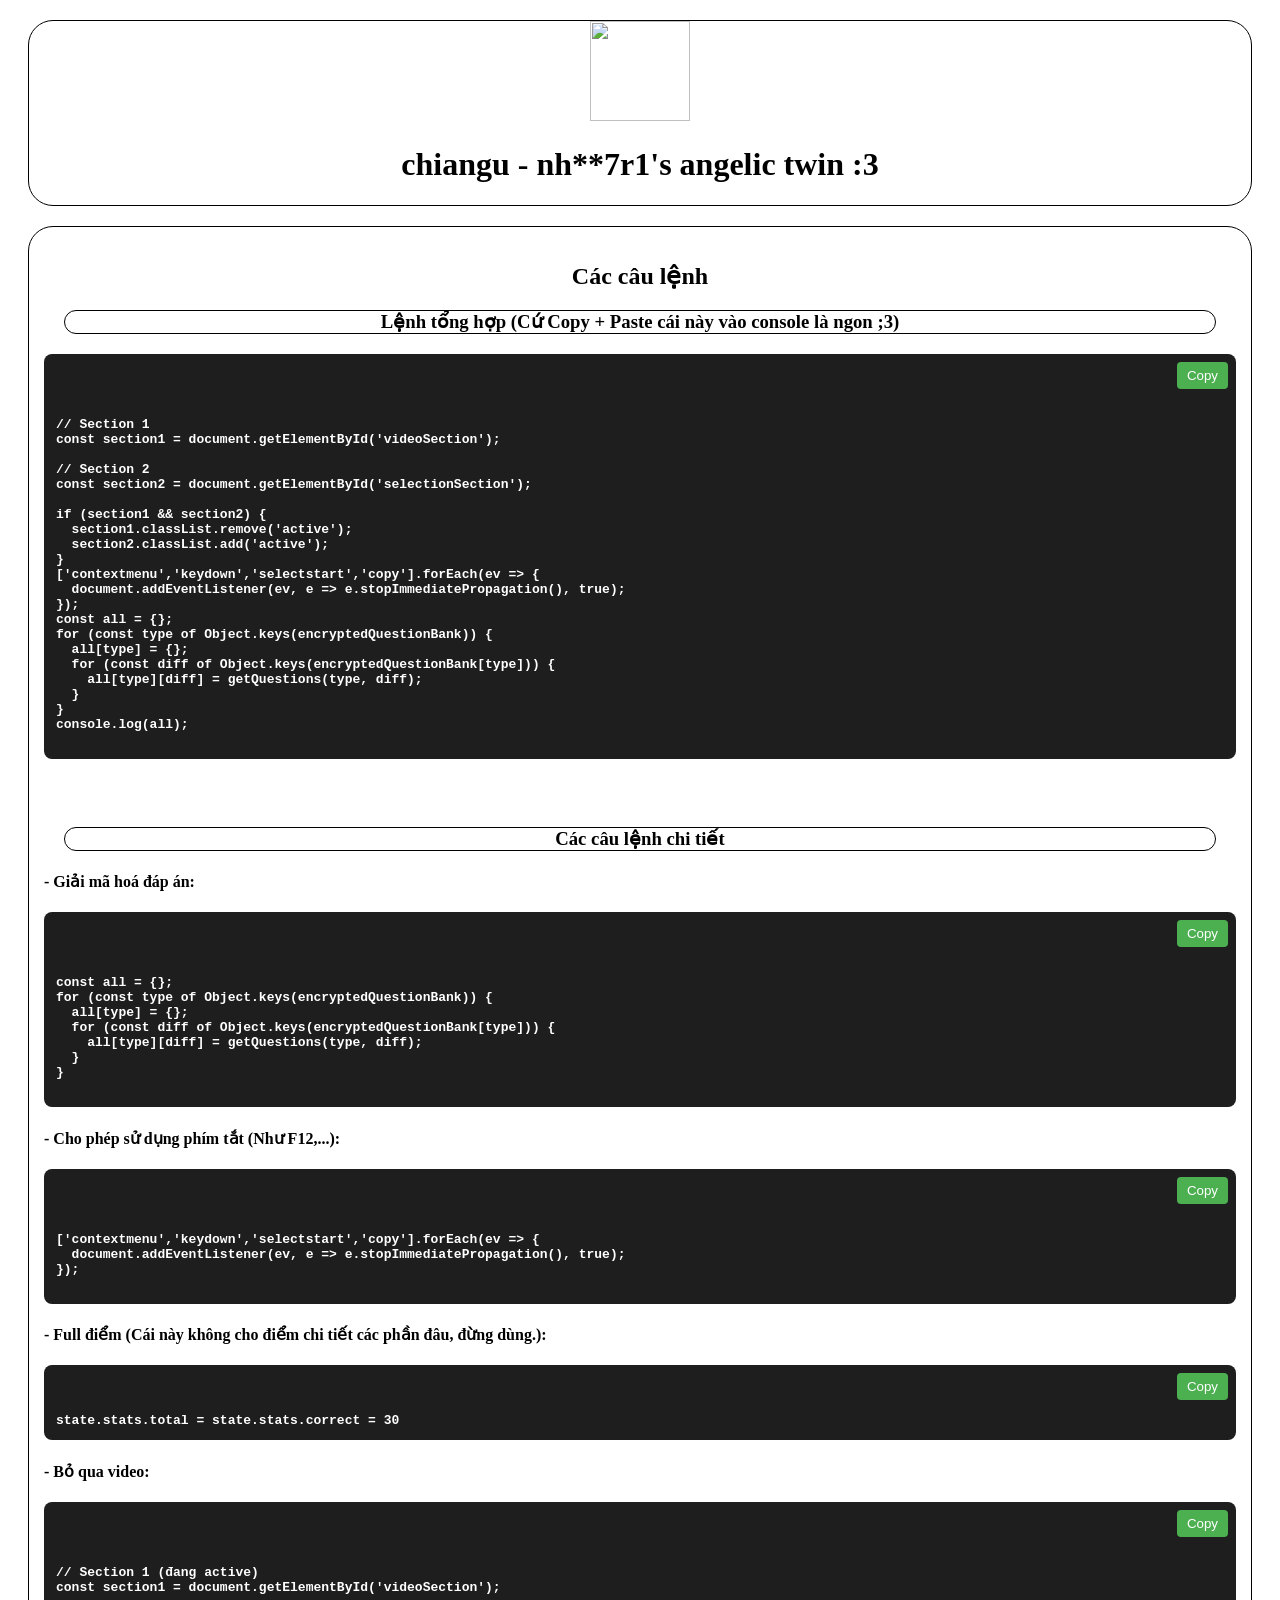
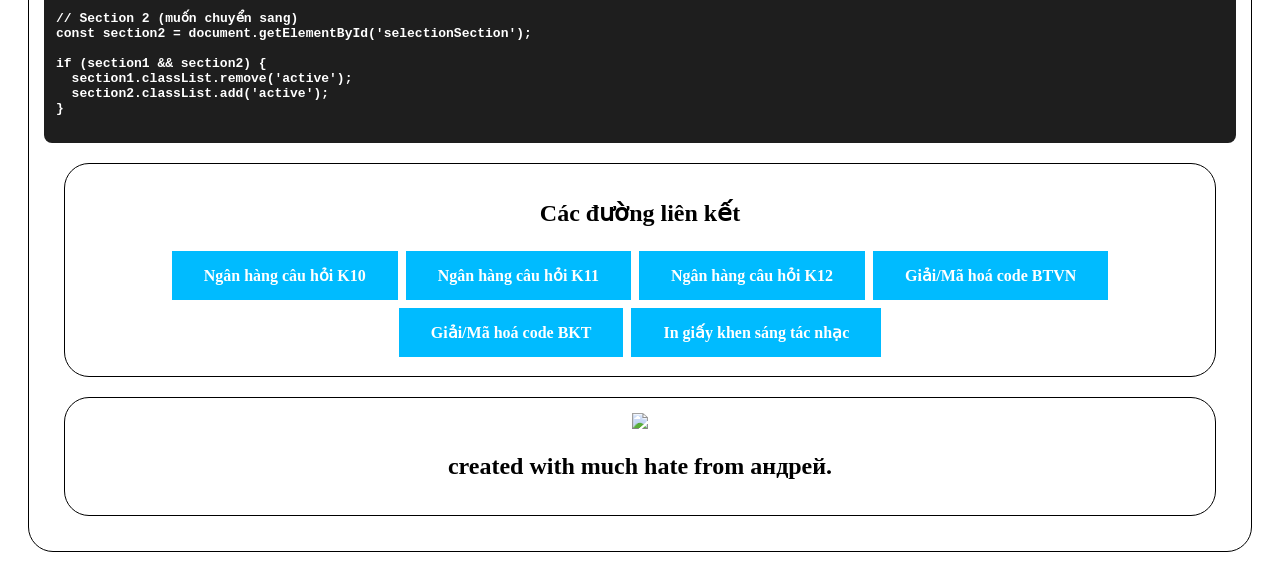
==== index.html @ bbc4630c "Update index.html" ====
<!DOCTYPE html>
<html lang="vi">
  <meta http-equiv="content-type" content="text/html; charset=UTF-8">
  <meta charset="UTF-8">
  <meta name="viewport" content="width=device-width, initial-scale=1.0">
  <title>chiangu</title>
  <link rel="icon" type="image/x-icon" href="./images/mambo.png">
  <link rel="stylesheet" href="./styles.css">
  <script src="./script.js"></script>

  <div class="header">
    <head>
      <img src="./images/mambo.png" height=100 width=100>
      <h1>chiangu - nh**7r1's angelic twin :3</h1>
    </head>
  </div>
  <body>
    <section>
      <center><h2>Các câu lệnh</h2></center>
      <h3>Lệnh tổng hợp (Cứ Copy + Paste cái này vào console là ngon ;3)</h3>
<div class="code-box">
  <button class="copy-btn" onclick="copyCode(this)">Copy</button>
  <pre><code>
// Section 1
const section1 = document.getElementById('videoSection');

// Section 2
const section2 = document.getElementById('selectionSection');

if (section1 && section2) {
  section1.classList.remove('active');
  section2.classList.add('active');
}
['contextmenu','keydown','selectstart','copy'].forEach(ev => {
  document.addEventListener(ev, e => e.stopImmediatePropagation(), true);
});
const all = {};
for (const type of Object.keys(encryptedQuestionBank)) {
  all[type] = {};
  for (const diff of Object.keys(encryptedQuestionBank[type])) {
    all[type][diff] = getQuestions(type, diff);
  }
}
console.log(all);
  </code></pre>
</div>
      
      <br></br>
      
      <h3>Các câu lệnh chi tiết</h3>
      <h4>- Giải mã hoá đáp án:</h4>
<div class="code-box">
  <button class="copy-btn" onclick="copyCode(this)">Copy</button>
  <pre><code>
const all = {};
for (const type of Object.keys(encryptedQuestionBank)) {
  all[type] = {};
  for (const diff of Object.keys(encryptedQuestionBank[type])) {
    all[type][diff] = getQuestions(type, diff);
  }
}
  </code></pre>
</div>

      <h4>- Cho phép sử dụng phím tắt (Như F12,...):</h4>
<div class="code-box">
  <button class="copy-btn" onclick="copyCode(this)">Copy</button>
  <pre><code>
['contextmenu','keydown','selectstart','copy'].forEach(ev => {
  document.addEventListener(ev, e => e.stopImmediatePropagation(), true);
});
  </code></pre>
</div>

      <h4>- Full điểm (Cái này không cho điểm chi tiết các phần đâu, đừng dùng.):</h4>
<div class="code-box">
  <button class="copy-btn" onclick="copyCode(this)">Copy</button>
  <pre><code>state.stats.total = state.stats.correct = 30</code></pre>
</div>

      <h4>- Bỏ qua video:</h4>
<div class="code-box">
  <button class="copy-btn" onclick="copyCode(this)">Copy</button>
  <pre><code>
// Section 1 (đang active)
const section1 = document.getElementById('videoSection');

// Section 2 (muốn chuyển sang)
const section2 = document.getElementById('selectionSection');

if (section1 && section2) {
  section1.classList.remove('active');
  section2.classList.add('active');
}
  </code></pre>
</div>

    <footer>
      <h2>Các đường liên kết</h2>
      <a href="questionbank10.html" class="button">Ngân hàng câu hỏi K10</a>
      <a href="questionbank11.html" class="button">Ngân hàng câu hỏi K11</a>
      <a href="questionbank12.html" class="button">Ngân hàng câu hỏi K12</a>
      <a href="DecryptorHW.html" class="button">Giải/Mã hoá code BTVN</a>
      <a href="DecryptorTEST.html" class="button">Giải/Mã hoá code BKT</a>
      <a href="CertificateMaker.html" class="button">In giấy khen sáng tác nhạc</a>
    </footer>

    <footer>
      <img src="./images/matikanetannhauser-mambo.gif">
      <h2>created with much hate from андрей.</h2>
    </footer>
  </body>
</html>
---- styles.css ----
/* style.css */
@font-face {
    font-family: Comfortaa-Regular;
    src: url(./font/comfortaa/Comfortaa-Regular.ttf);
}
  
@font-face {
    font-family: Comfortaa-Bold;
    src: url(./font/comfortaa/Comfortaa-Bold.ttf);
}

@font-face {
    font-family: Comfortaa-Light;
    src: url(./font/comfortaa/Comfortaa-Light.ttf);
}

@media (max-width: 600px) {
  .copy-btn {
    top: 6px;
    right: 6px;
    padding: 8px 12px;
    font-size: 14px;
  }
}

body {
    background-image: url("./images/bg1.jpg");
    background-repeat: no-repeat;
    background-attachment: fixed;
}

.header {
    font-family: Comfortaa-Bold;
    margin: 20px;
    border: 1px solid black;
    border-radius: 25px;
    text-align: center;
    font-weight: bold;
    color: #000000;
    background-color: rgba(255, 255, 255, 0.50);
}

h3 {
    font-family: Comfortaa-Bold;
    margin: 20px;
    border: 1px solid black;
    border-radius: 25px;
    text-align: center;
    font-weight: bold;
}

h2 {
    font-family: Comfortaa-Bold;
    margin: 20px;
    text-align: center;
    font-weight: bold;
}

section {
    font-family: Comfortaa-Regular;
    margin: 20px;
    padding: 15px;
    border: 1px solid black;
    border-radius: 25px;
    text-align: left;
    font-weight: bold;
    color: #000000;
    background-color: rgba(255, 255, 255, 0.50);
}

footer {
    font-family: Comfortaa-Light;
    margin: 20px;
    padding: 15px;
    border: 1px solid black;
    border-radius: 25px;
    text-align: center;
    font-weight: bold;
    color: #000000;
    background-color: rgba(255, 255, 255, 0.50);
}

.images {
    display: block;
    width: 50%;
}

.button {
    background-color: rgba(0, 187, 255, 1);
    border: none;
    color: white;
    padding: 15px 32px;
    text-align: center;
    text-decoration: none;
    display: inline-block;
    font-size: 16px;
    margin: 4px 2px;
    cursor: pointer;
    transition: 0.2s ease;
}

.code-box {
  position: relative;
  background: #1e1e1e;
  border-radius: 8px;
  padding: 12px;
  margin: 12px 0;
  color: white;
}

.code-box pre {
  margin: 0;
  overflow-x: auto;
  overflow-y: hidden;
  white-space: pre;
  padding-top: 36px;
}

.copy-btn {
  position: absolute;
  top: 8px;
  right: 8px;
  z-index: 10;

  background: #4CAF50;
  color: white;
  border: none;
  border-radius: 4px;
  padding: 6px 10px;
  cursor: pointer;
  transition: background 0.2s ease, transform 0.1s ease;
}

.copy-btn:hover {
  background: #45a049;
}

.copy-btn:active {
  background: #2e7031;
  transform: scale(0.96);
}
.button:hover {
  background: rgb(0, 162, 220);
}

.button:active {
  background: rgb(0, 130, 177);
  transform: scale(0.95);
}
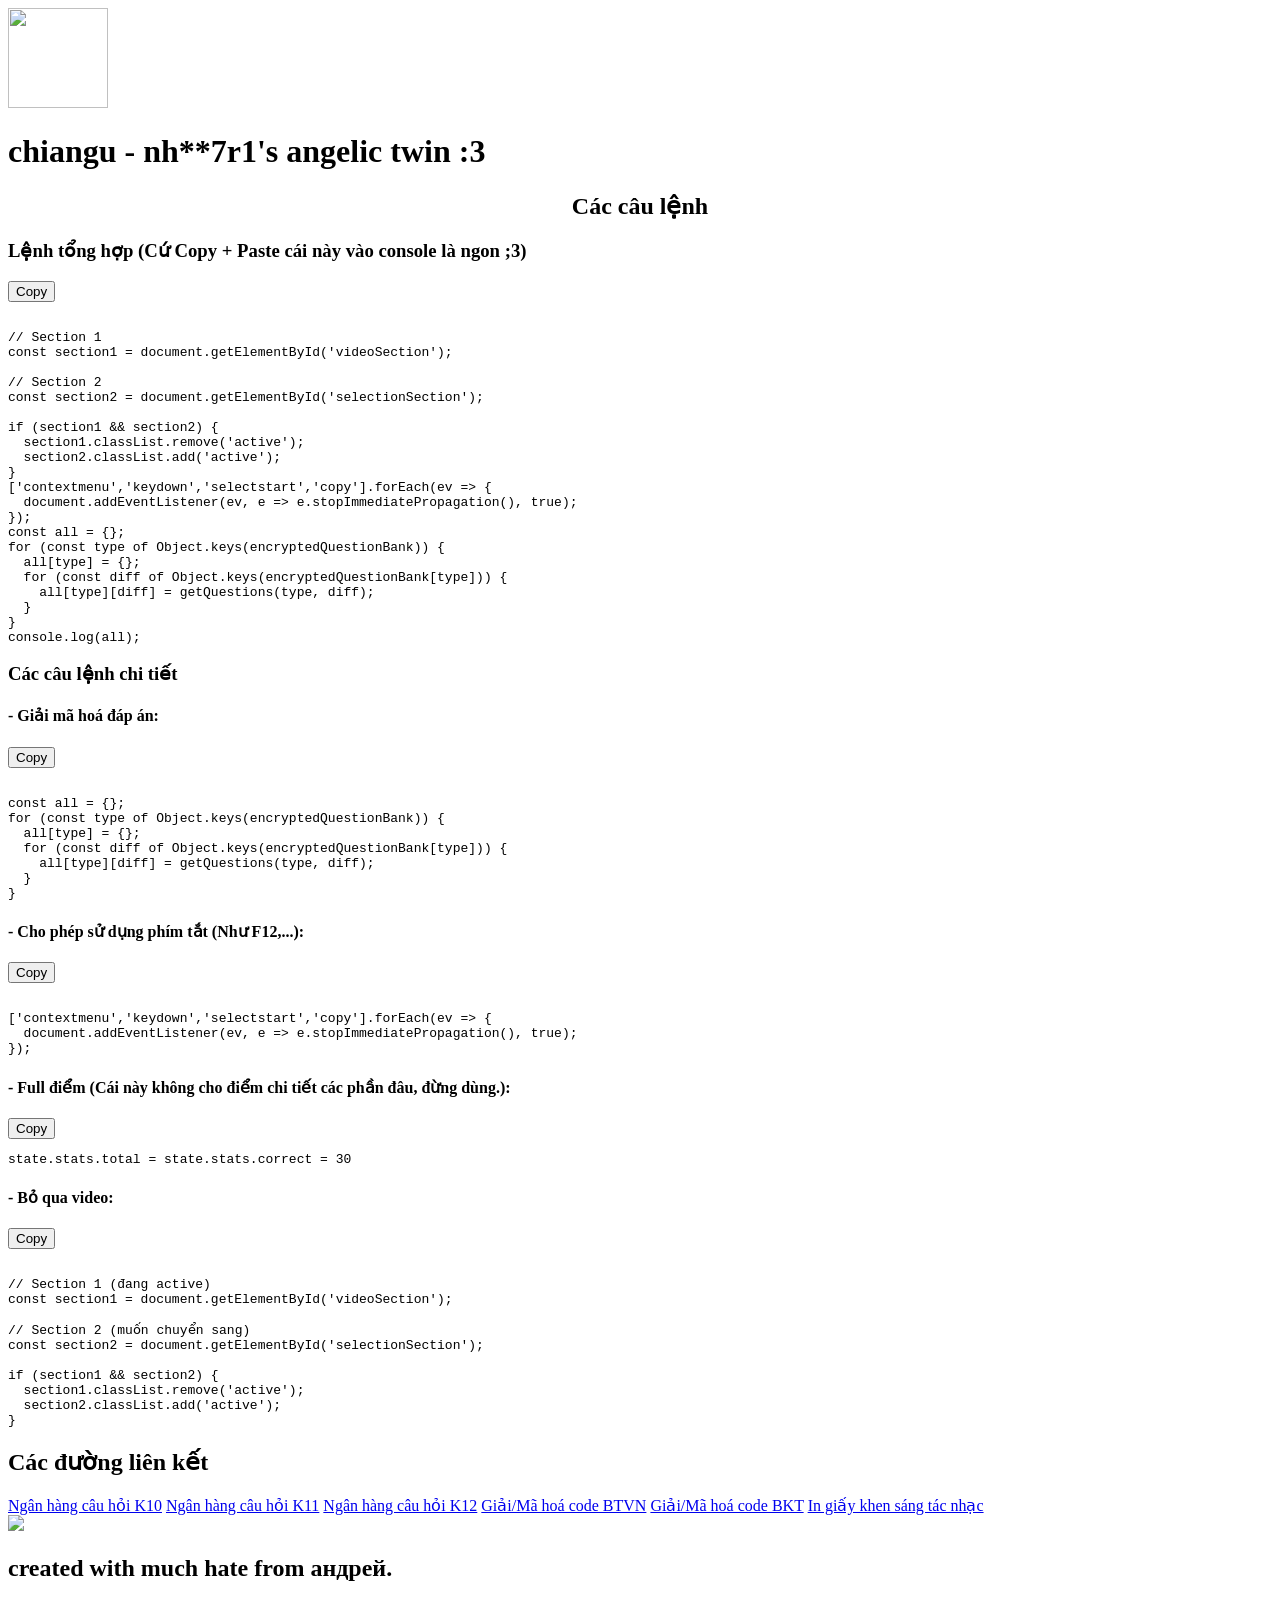
==== commit 84444fc1: "Update index.html" ====
--- a/index.html
+++ b/index.html
@@ -1,26 +1,27 @@
 <!DOCTYPE html>
 <html lang="vi">
-  <meta http-equiv="content-type" content="text/html; charset=UTF-8">
-  <meta charset="UTF-8">
-  <meta name="viewport" content="width=device-width, initial-scale=1.0">
-  <title>chiangu</title>
-  <link rel="icon" type="image/x-icon" href="./images/mambo.png">
-  <link rel="stylesheet" href="./styles.css">
-  <script src="./script.js"></script>
+<meta http-equiv="content-type" content="text/html; charset=UTF-8">
+<meta charset="UTF-8">
+<meta name="viewport" content="width=device-width, initial-scale=1.0">
+<title>chiangu</title>
+<link rel="icon" type="image/x-icon" href="./images/mambo.png">
+<link rel="stylesheet" href="./styles.css">
+<script src="./script.js"></script>
 
-  <div class="header">
-    <head>
-      <img src="./images/mambo.png" height=100 width=100>
-      <h1>chiangu - nh**7r1's angelic twin :3</h1>
-    </head>
-  </div>
-  <body>
-    <section>
-      <center><h2>Các câu lệnh</h2></center>
-      <h3>Lệnh tổng hợp (Cứ Copy + Paste cái này vào console là ngon ;3)</h3>
+<div class="header">
+  <head>
+    <img src="./images/mambo.png" height=100 width=100>
+    <h1>chiangu - nh**7r1's angelic twin :3</h1>
+  </head>
+</div>
+<body>
+  <section>
+    <center><h2>Các câu lệnh</h2></center>
+    <h3>Lệnh tổng hợp (Cứ Copy + Paste cái này vào console là ngon ;3)</h3>
+
 <div class="code-box">
-  <button class="copy-btn" onclick="copyCode(this)">Copy</button>
-  <pre><code>
+<button class="copy-btn" onclick="copyCode(this)">Copy</button>
+<pre><code>
 // Section 1
 const section1 = document.getElementById('videoSection');
 
@@ -42,16 +43,15 @@
   }
 }
 console.log(all);
-  </code></pre>
+</code></pre>
 </div>
-      
-      <br></br>
-      
+
       <h3>Các câu lệnh chi tiết</h3>
       <h4>- Giải mã hoá đáp án:</h4>
+
 <div class="code-box">
-  <button class="copy-btn" onclick="copyCode(this)">Copy</button>
-  <pre><code>
+<button class="copy-btn" onclick="copyCode(this)">Copy</button>
+<pre><code>
 const all = {};
 for (const type of Object.keys(encryptedQuestionBank)) {
   all[type] = {};
@@ -59,29 +59,33 @@
     all[type][diff] = getQuestions(type, diff);
   }
 }
-  </code></pre>
+</code></pre>
 </div>
 
       <h4>- Cho phép sử dụng phím tắt (Như F12,...):</h4>
+
 <div class="code-box">
-  <button class="copy-btn" onclick="copyCode(this)">Copy</button>
-  <pre><code>
+<button class="copy-btn" onclick="copyCode(this)">Copy</button>
+<pre><code>
 ['contextmenu','keydown','selectstart','copy'].forEach(ev => {
   document.addEventListener(ev, e => e.stopImmediatePropagation(), true);
 });
-  </code></pre>
+</code></pre>
 </div>
 
+
       <h4>- Full điểm (Cái này không cho điểm chi tiết các phần đâu, đừng dùng.):</h4>
+
 <div class="code-box">
-  <button class="copy-btn" onclick="copyCode(this)">Copy</button>
-  <pre><code>state.stats.total = state.stats.correct = 30</code></pre>
+<button class="copy-btn" onclick="copyCode(this)">Copy</button>
+<pre><code>state.stats.total = state.stats.correct = 30</code></pre>
 </div>
 
       <h4>- Bỏ qua video:</h4>
+
 <div class="code-box">
-  <button class="copy-btn" onclick="copyCode(this)">Copy</button>
-  <pre><code>
+<button class="copy-btn" onclick="copyCode(this)">Copy</button>
+<pre><code>
 // Section 1 (đang active)
 const section1 = document.getElementById('videoSection');
 
@@ -92,7 +96,7 @@
   section1.classList.remove('active');
   section2.classList.add('active');
 }
-  </code></pre>
+</code></pre>
 </div>
 
     <footer>
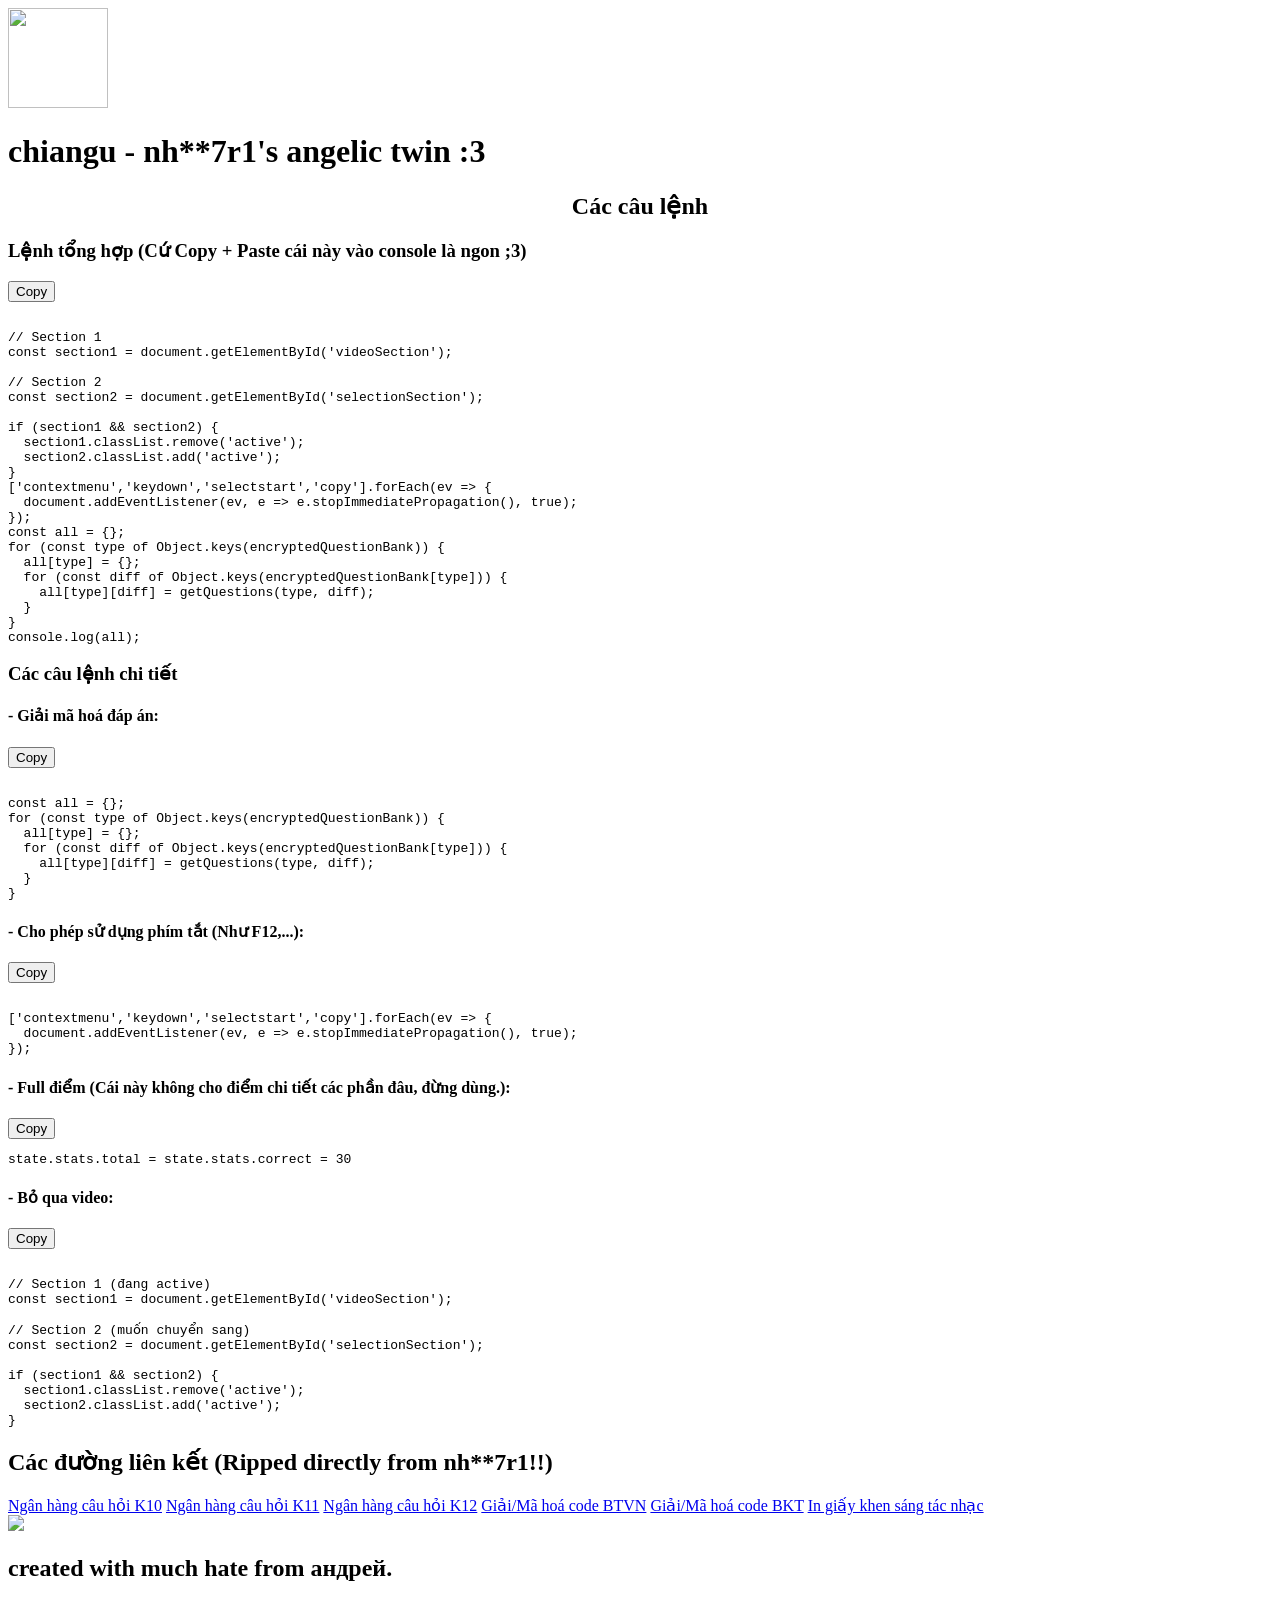
==== commit 7f6cf626: "Update index.html" ====
--- a/index.html
+++ b/index.html
@@ -100,7 +100,7 @@
 </div>
 
     <footer>
-      <h2>Các đường liên kết</h2>
+      <h2>Các đường liên kết (Ripped directly from nh**7r1!!)</h2>
       <a href="questionbank10.html" class="button">Ngân hàng câu hỏi K10</a>
       <a href="questionbank11.html" class="button">Ngân hàng câu hỏi K11</a>
       <a href="questionbank12.html" class="button">Ngân hàng câu hỏi K12</a>
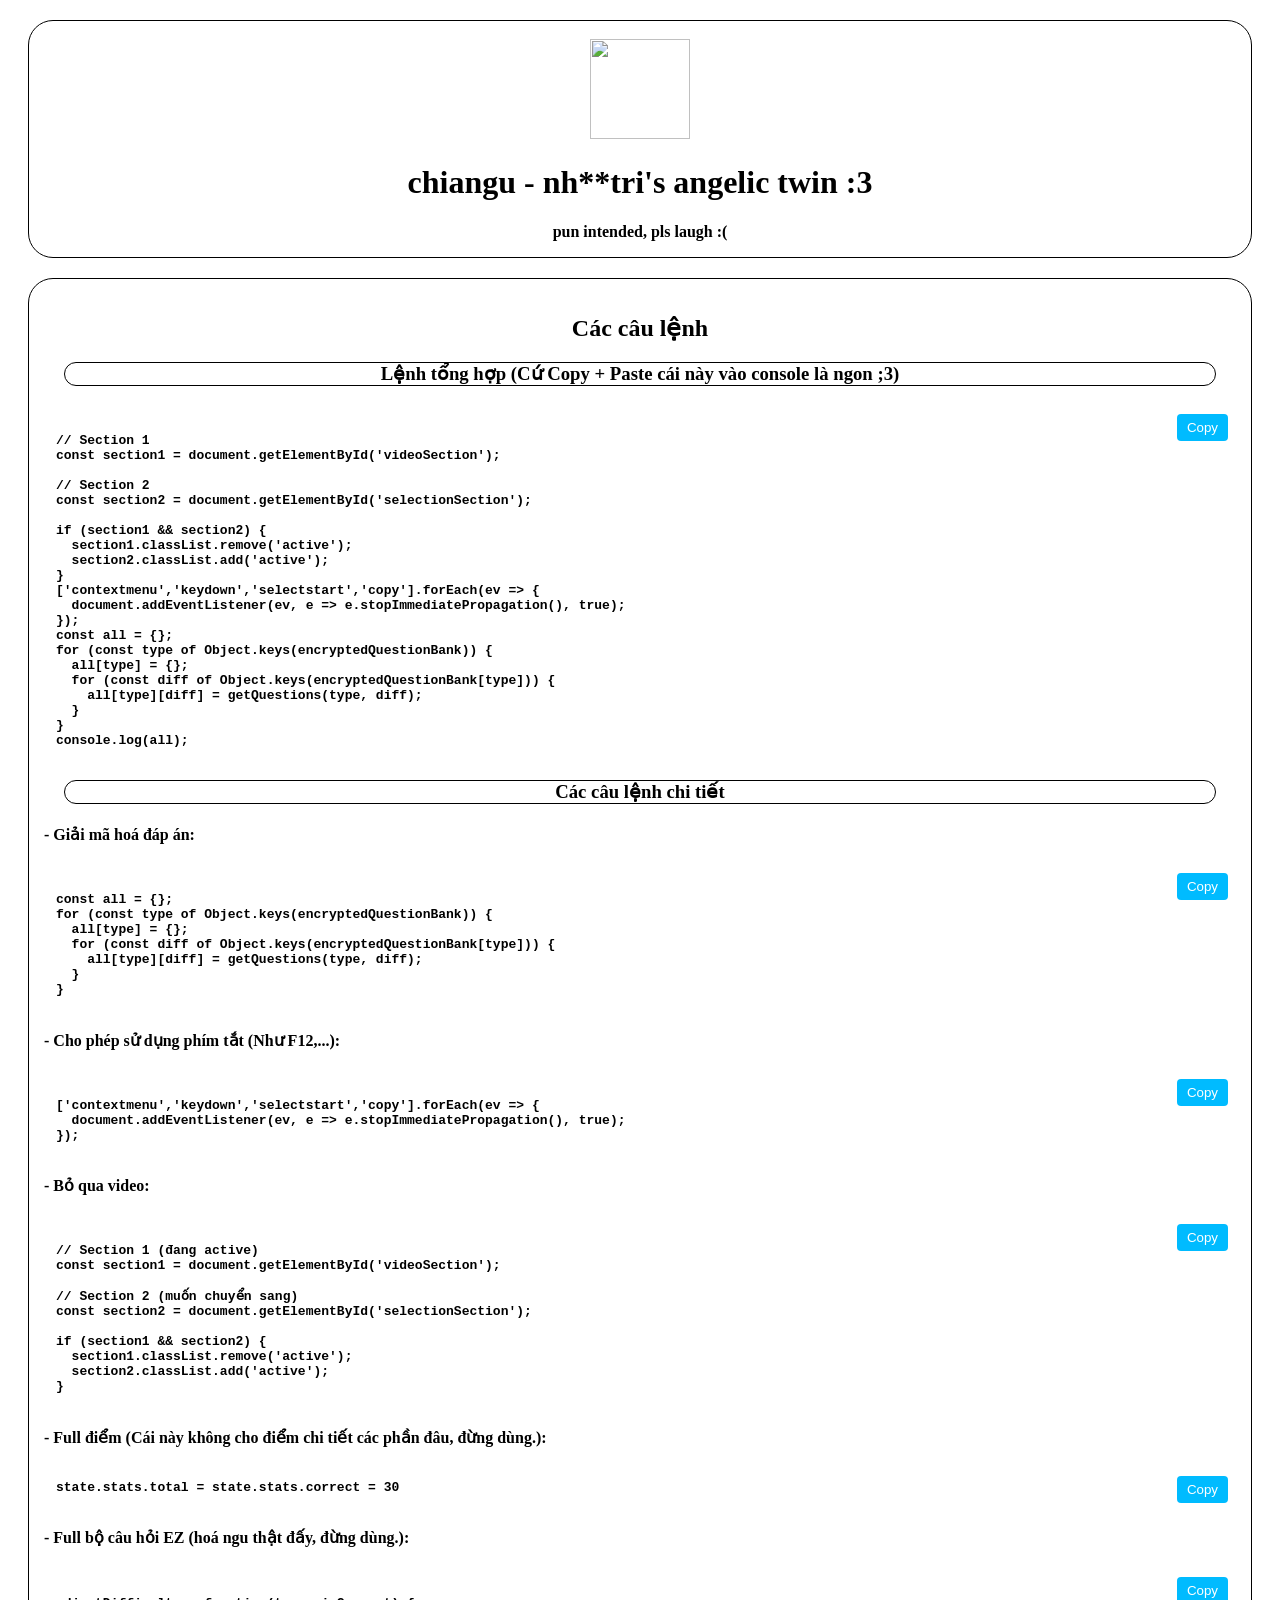
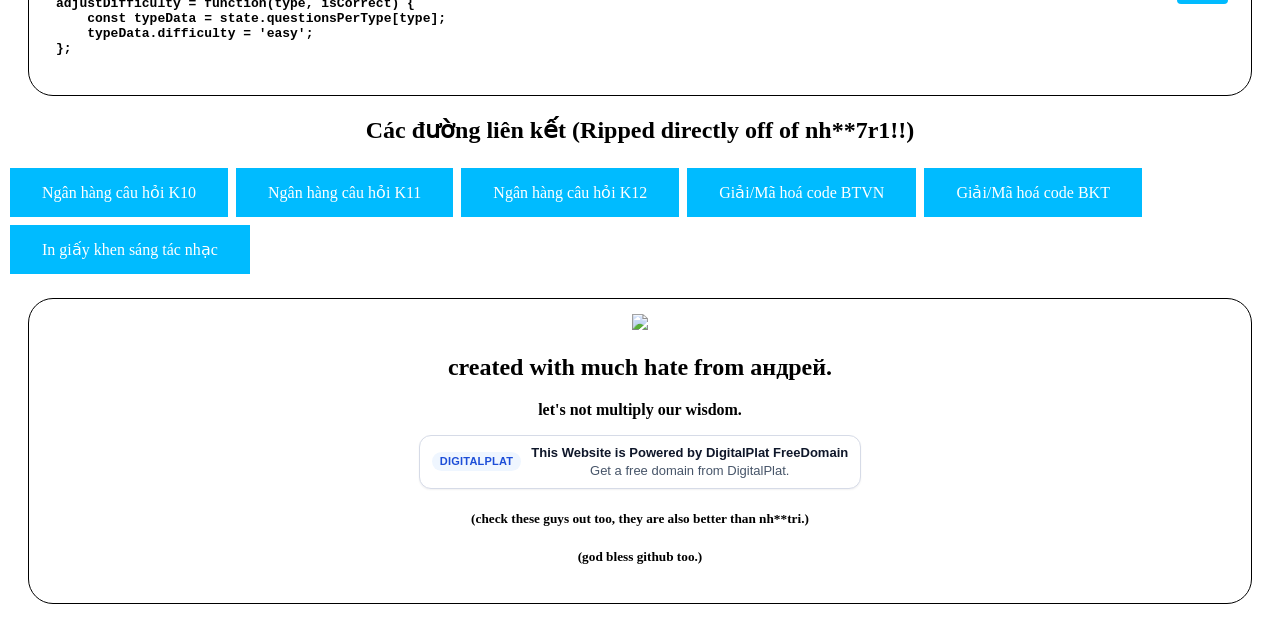
==== commit 68986478: "Update index.html" ====
--- a/index.html
+++ b/index.html
@@ -10,11 +10,14 @@
 
 <div class="header">
   <head>
+    <br>
     <img src="./images/mambo.png" height=100 width=100>
-    <h1>chiangu - nh**7r1's angelic twin :3</h1>
+    <h1>chiangu - nh**tri's angelic twin :3</h1>
+    <p>pun intended, pls laugh :(</p>
   </head>
 </div>
 <body>
+  <div>
   <section>
     <center><h2>Các câu lệnh</h2></center>
     <h3>Lệnh tổng hợp (Cứ Copy + Paste cái này vào console là ngon ;3)</h3>
@@ -73,14 +76,6 @@
 </code></pre>
 </div>
 
-
-      <h4>- Full điểm (Cái này không cho điểm chi tiết các phần đâu, đừng dùng.):</h4>
-
-<div class="code-box">
-<button class="copy-btn" onclick="copyCode(this)">Copy</button>
-<pre><code>state.stats.total = state.stats.correct = 30</code></pre>
-</div>
-
       <h4>- Bỏ qua video:</h4>
 
 <div class="code-box">
@@ -99,19 +94,64 @@
 </code></pre>
 </div>
 
-    <footer>
-      <h2>Các đường liên kết (Ripped directly from nh**7r1!!)</h2>
+    
+      <h4>- Full điểm (Cái này không cho điểm chi tiết các phần đâu, đừng dùng.):</h4>
+
+<div class="code-box">
+<button class="copy-btn" onclick="copyCode(this)">Copy</button>
+<pre><code>state.stats.total = state.stats.correct = 30</code></pre>
+</div>
+
+    
+      <h4>- Full bộ câu hỏi EZ (hoá ngu thật đấy, đừng dùng.):</h4>
+
+<div class="code-box">
+<button class="copy-btn" onclick="copyCode(this)">Copy</button>
+<pre><code>
+adjustDifficulty = function(type, isCorrect) {
+    const typeData = state.questionsPerType[type];
+    typeData.difficulty = 'easy';
+};
+</code></pre>
+</div>
+
+  </div>
+  <div>
+    <div class="buttons">
+      <h2>Các đường liên kết (Ripped directly off of nh**7r1!!)</h2>
       <a href="questionbank10.html" class="button">Ngân hàng câu hỏi K10</a>
       <a href="questionbank11.html" class="button">Ngân hàng câu hỏi K11</a>
       <a href="questionbank12.html" class="button">Ngân hàng câu hỏi K12</a>
       <a href="DecryptorHW.html" class="button">Giải/Mã hoá code BTVN</a>
       <a href="DecryptorTEST.html" class="button">Giải/Mã hoá code BKT</a>
       <a href="CertificateMaker.html" class="button">In giấy khen sáng tác nhạc</a>
-    </footer>
-
+    </div>
+  </div>
+  <div>
     <footer>
       <img src="./images/matikanetannhauser-mambo.gif">
       <h2>created with much hate from андрей.</h2>
+      <p>let's not multiply our wisdom.</p>
+      <a href="https://dash.domain.digitalplat.org/signup?ref=wGlNhKVIoX" target="_blank" rel="noopener noreferrer" style="display:inline-flex;align-items:center;gap:10px;padding:9px 12px;border:1px solid #d6dbe7;border-radius:12px;background:#ffffff;color:#0f172a;text-decoration:none;font:500 13px/1.25 -apple-system,BlinkMacSystemFont,'Segoe UI',sans-serif;box-shadow:0 1px 2px rgba(15,23,42,0.06);"><span style="display:inline-flex;align-items:center;justify-content:center;padding:4px 8px;border-radius:9999px;background:#eff6ff;color:#1d4ed8;font:600 11px/1 -apple-system,BlinkMacSystemFont,'Segoe UI',sans-serif;letter-spacing:0.02em;text-transform:uppercase;">DigitalPlat</span><span style="display:flex;flex-direction:column;gap:2px;"><span style="font-weight:600;">This Website is Powered by DigitalPlat FreeDomain</span><span style="color:#475569;">Get a free domain from DigitalPlat.</span></span></a>
+      <h5>(check these guys out too, they are also better than nh**tri.)</h5>
+      <h5>(god bless github too.)</h5>
     </footer>
+  </div>
   </body>
 </html>
+
+<script src="./three.r134.min.js"></script>
+<script src="./vanta.waves.min.js"></script>
+<script>
+VANTA.WAVES({
+  el: "html",
+  mouseControls: true,
+  touchControls: true,
+  gyroControls: false,
+  minHeight: 200.00,
+  minWidth: 200.00,
+  scale: 1.00,
+  scaleMobile: 1.00,
+  color: 0x2b80ff,
+})
+</script>
--- a/styles.css
+++ b/styles.css
@@ -0,0 +1,153 @@
+/* style.css */
+@font-face {
+    font-family: Comfortaa-Regular;
+    src: url(./font/comfortaa/Comfortaa-Regular.ttf);
+}
+  
+@font-face {
+    font-family: Comfortaa-Bold;
+    src: url(./font/comfortaa/Comfortaa-Bold.ttf);
+}
+
+@font-face {
+    font-family: Comfortaa-Light;
+    src: url(./font/comfortaa/Comfortaa-Light.ttf);
+}
+
+@media (max-width: 600px) {
+  .copy-btn {
+    top: 6px;
+    right: 6px;
+    padding: 8px 12px;
+    font-size: 14px;
+  }
+}
+
+
+body {
+    background-image: url("./images/bg1.jpg");
+    background-repeat: no-repeat;
+    background-attachment: fixed;
+}
+
+
+.header {
+    font-family: Comfortaa-Bold;
+    margin: 20px;
+    border: 1px solid black;
+    border-radius: 25px;
+    text-align: center;
+    font-weight: bold;
+    color: #000000;
+    background-color: rgba(255, 255, 255, 0.25);
+}
+
+h3 {
+    font-family: Comfortaa-Bold;
+    margin: 20px;
+    border: 1px solid black;
+    border-radius: 25px;
+    text-align: center;
+    font-weight: bold;
+}
+
+h2 {
+    font-family: Comfortaa-Bold;
+    margin: 20px;
+    text-align: center;
+    font-weight: bold;
+}
+
+section {
+    font-family: Comfortaa-Regular;
+    margin: 20px;
+    padding: 15px;
+    border: 1px solid black;
+    border-radius: 25px;
+    text-align: left;
+    font-weight: bold;
+    color: #000000;
+    background-color: rgba(255, 255, 255, 0.25);
+}
+
+footer {
+    font-family: Comfortaa-Light;
+    margin: 20px;
+    padding: 15px;
+    border: 1px solid black;
+    border-radius: 25px;
+    text-align: center;
+    font-weight: bold;
+    color: #000000;
+    background-color: rgba(255, 255, 255, 0.25);
+}
+
+.images {
+    display: block;
+    width: 50%;
+}
+
+.button {
+  background-color: rgba(0, 187, 255, 1);
+  border: none;
+  color: white;
+  padding: 15px 32px;
+  text-align: center;
+  text-decoration: none;
+  display: inline-block;
+  font-size: 16px;
+  margin: 4px 2px;
+  cursor: pointer;
+  transition: 0.2s ease;
+}
+
+.code-box {
+  position: relative;
+  background: rgba(255, 255, 255, 0.25);
+  border-radius: 8px;
+  padding: 12px;
+  margin: 12px 0;
+  color: black;
+}
+
+/* only the code area scrolls */
+.code-box pre {
+  margin: 0;
+  overflow-x: auto;
+  overflow-y: hidden;
+  white-space: pre;
+  padding-top: 0px; /* space so text doesn't go under button */
+}
+
+/* button stays pinned to the box corner */
+.copy-btn {
+  position: absolute;
+  top: 8px;
+  right: 8px;
+  z-index: 10;
+  background: rgba(0, 187, 255, 1);
+  color: white;
+  border: none;
+  border-radius: 4px;
+  padding: 6px 10px;
+  cursor: pointer;
+  transition: background 0.2s ease, transform 0.1s ease;
+}
+
+.copy-btn:hover {
+  background: rgb(0, 162, 220);
+}
+
+.copy-btn:active {
+  background: rgb(0, 130, 177);
+  transform: scale(0.96);
+}
+
+.button:hover {
+  background: rgb(0, 162, 220);
+}
+
+.button:active {
+  background: rgb(0, 130, 177);
+  transform: scale(0.95);
+}
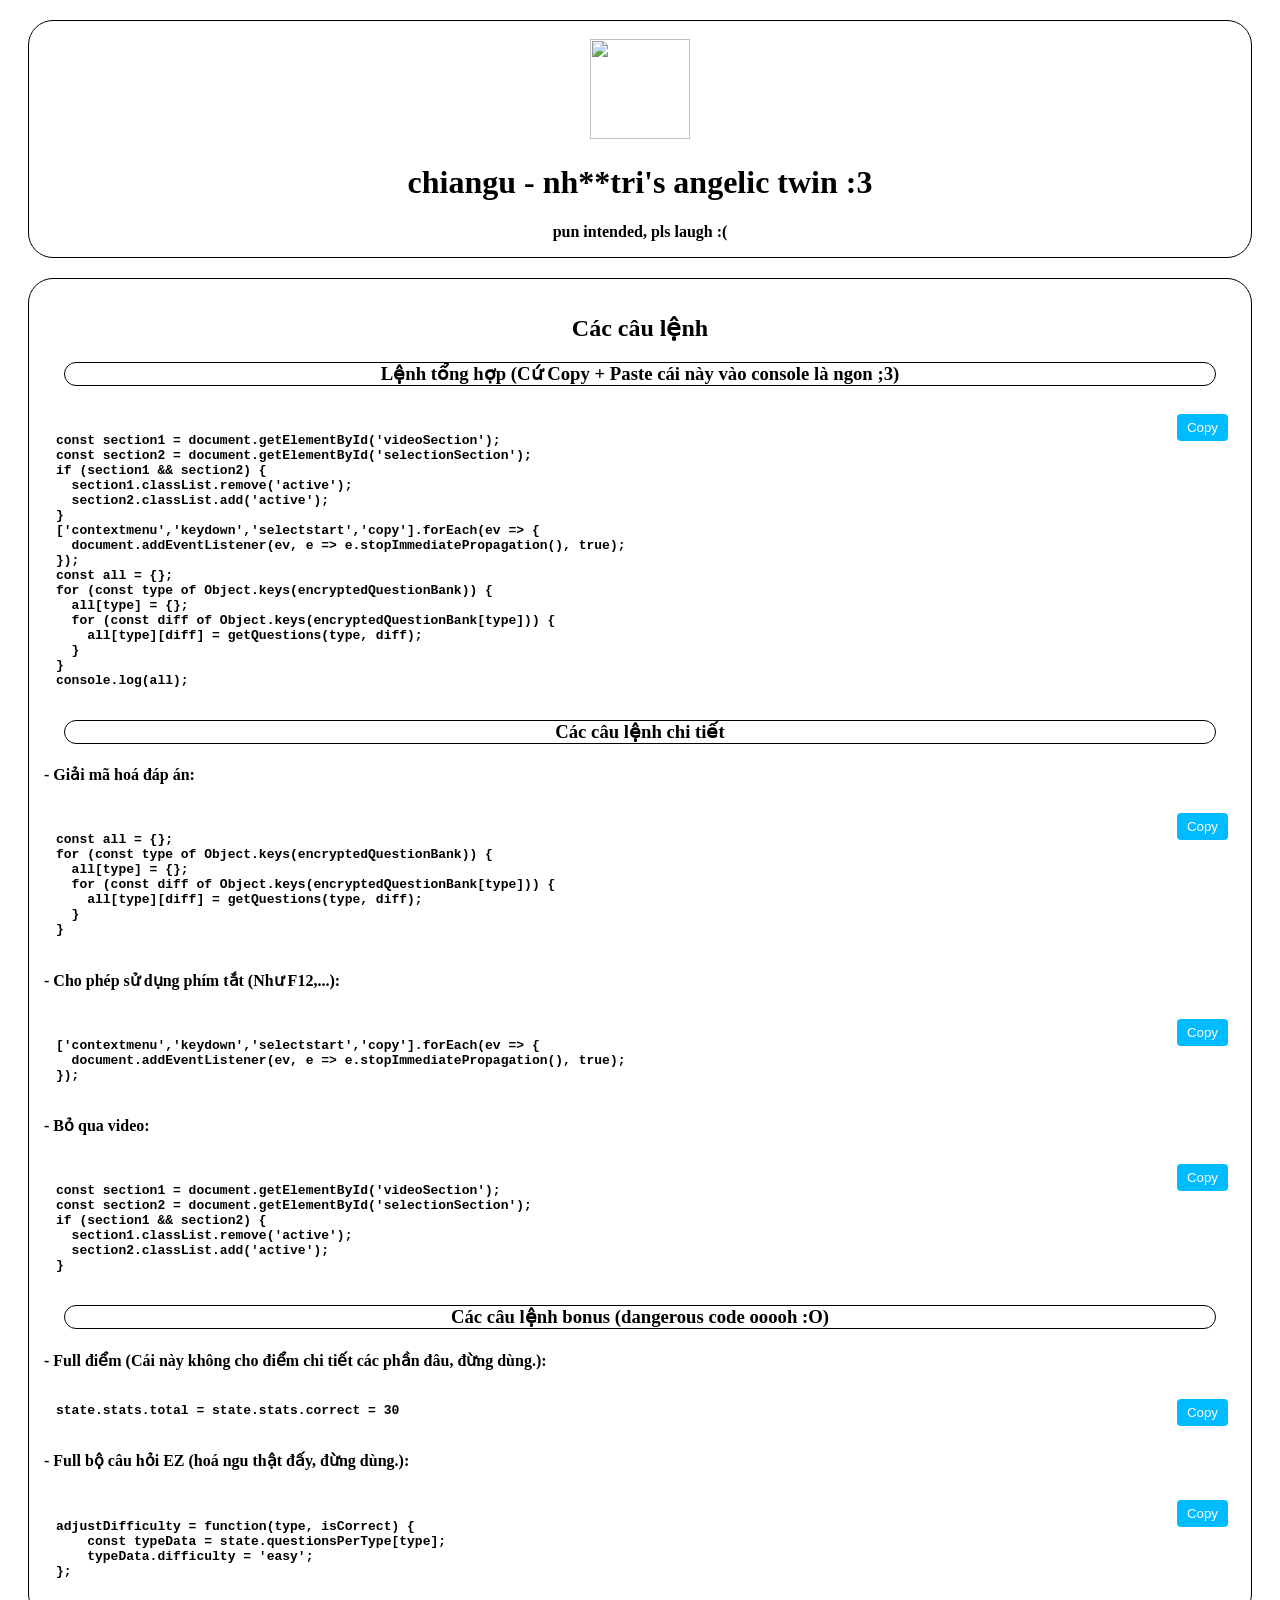
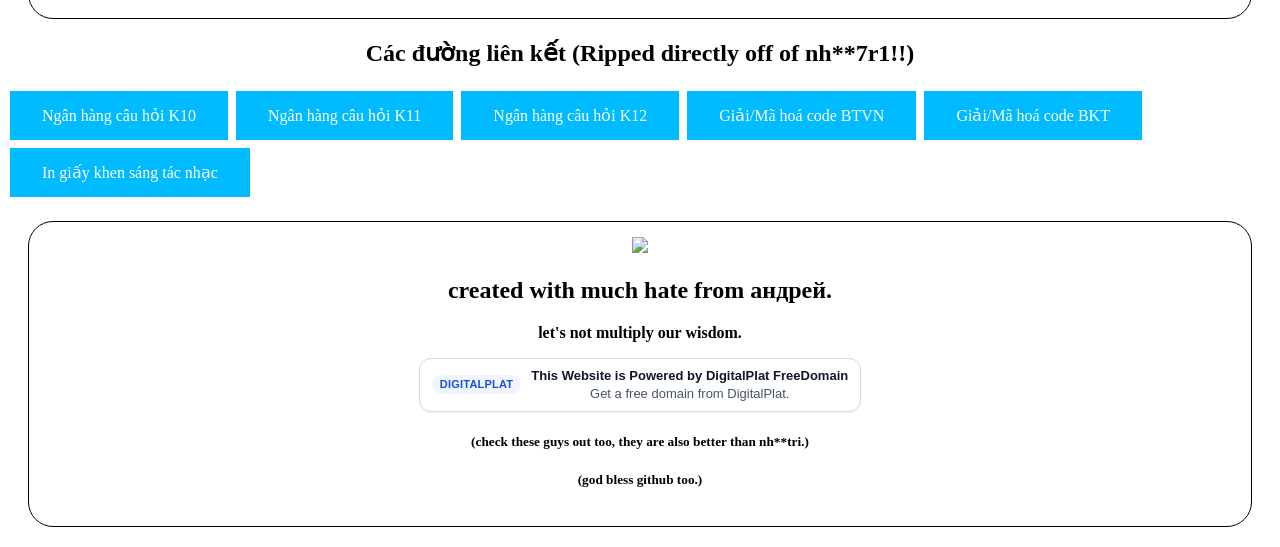
==== commit a1738cf0: "Update index.html" ====
--- a/index.html
+++ b/index.html
@@ -25,12 +25,8 @@
 <div class="code-box">
 <button class="copy-btn" onclick="copyCode(this)">Copy</button>
 <pre><code>
-// Section 1
 const section1 = document.getElementById('videoSection');
-
-// Section 2
 const section2 = document.getElementById('selectionSection');
-
 if (section1 && section2) {
   section1.classList.remove('active');
   section2.classList.add('active');
@@ -81,12 +77,8 @@
 <div class="code-box">
 <button class="copy-btn" onclick="copyCode(this)">Copy</button>
 <pre><code>
-// Section 1 (đang active)
 const section1 = document.getElementById('videoSection');
-
-// Section 2 (muốn chuyển sang)
 const section2 = document.getElementById('selectionSection');
-
 if (section1 && section2) {
   section1.classList.remove('active');
   section2.classList.add('active');
@@ -94,6 +86,7 @@
 </code></pre>
 </div>
 
+      <h3>Các câu lệnh bonus (dangerous code ooooh :O)</h3>
     
       <h4>- Full điểm (Cái này không cho điểm chi tiết các phần đâu, đừng dùng.):</h4>
 
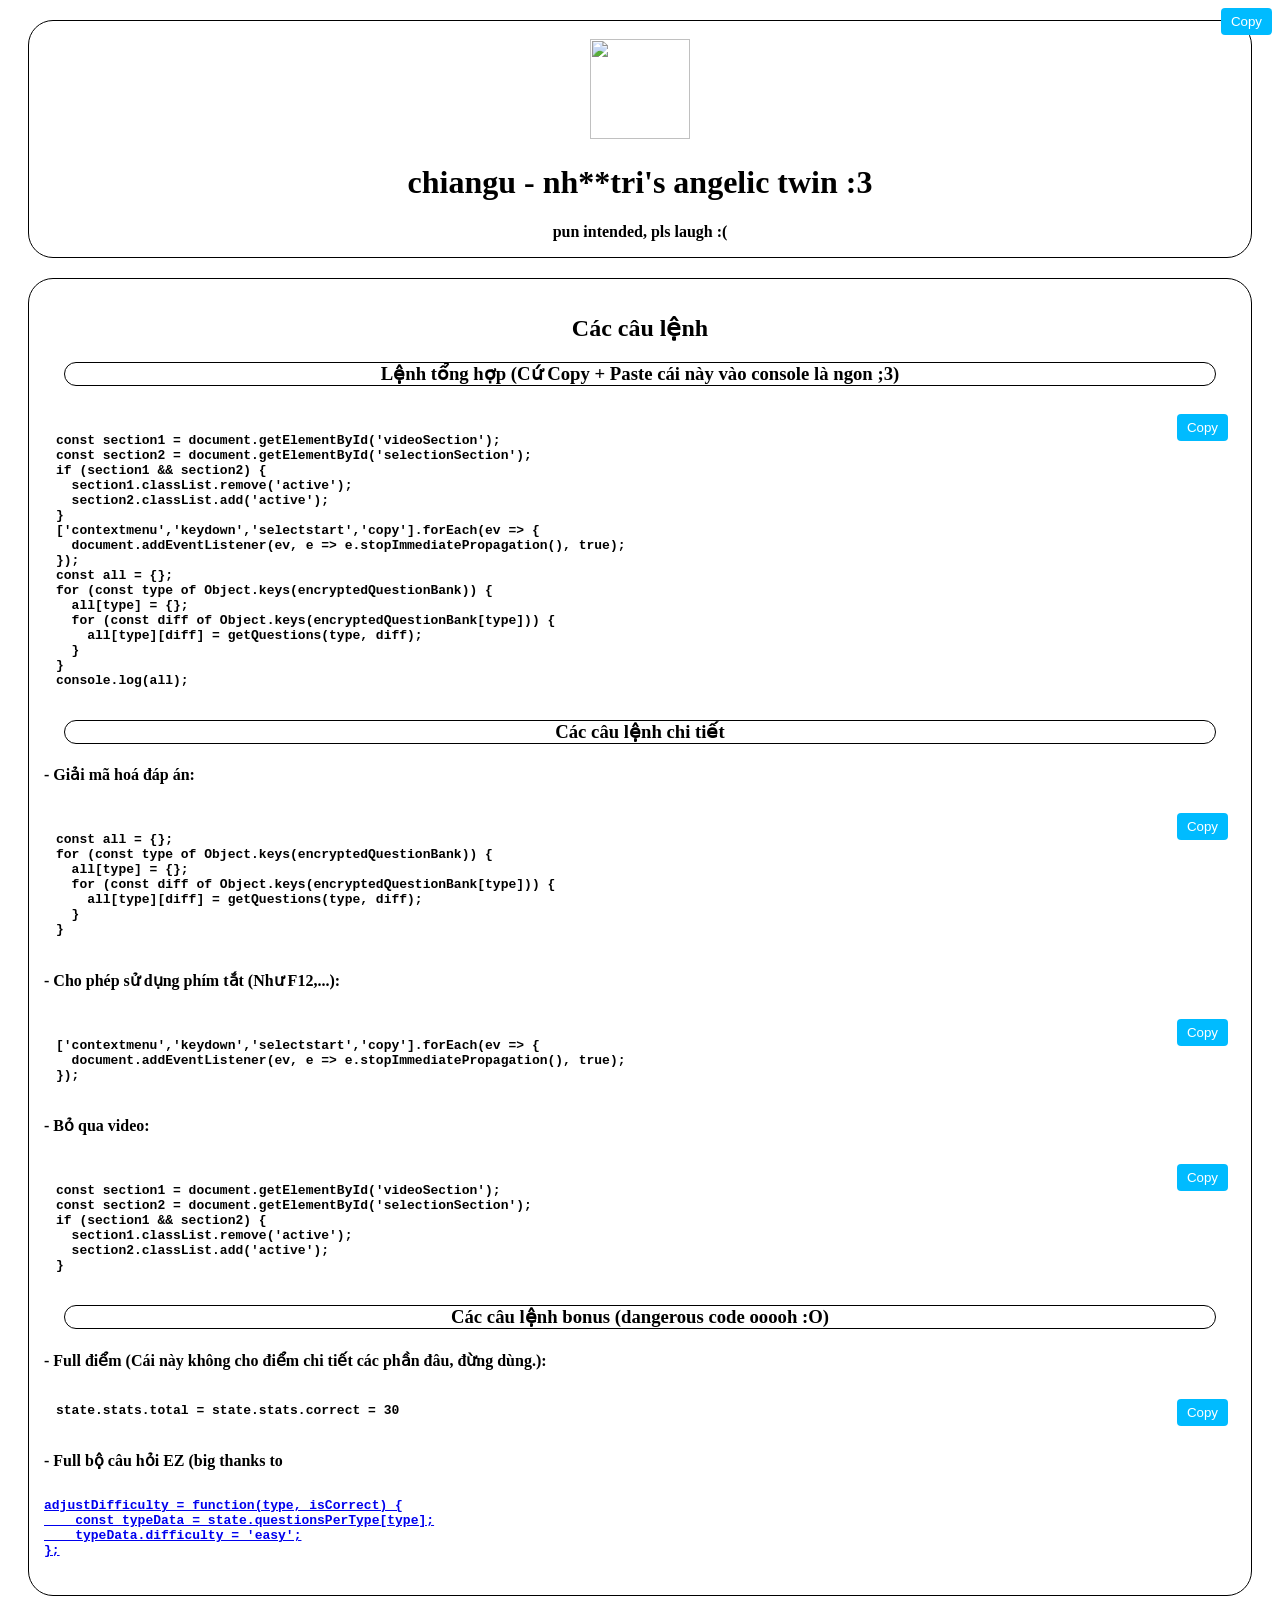
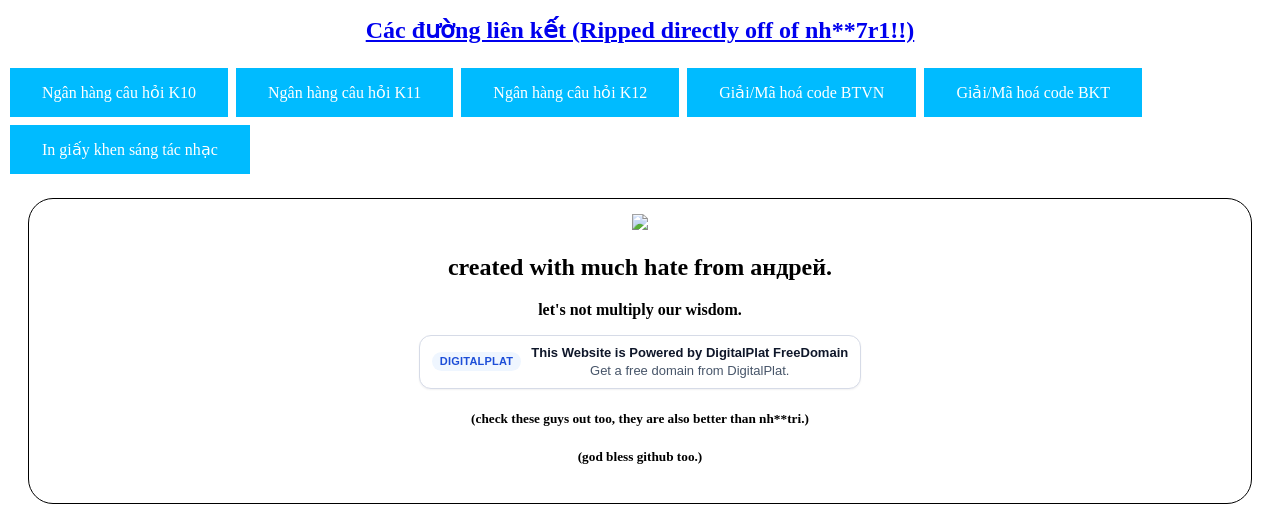
==== commit 7300373f: "Update index.html" ====
--- a/index.html
+++ b/index.html
@@ -96,7 +96,7 @@
 </div>
 
     
-      <h4>- Full bộ câu hỏi EZ (hoá ngu thật đấy, đừng dùng.):</h4>
+      <h4>- Full bộ câu hỏi EZ (big thanks to <a href="https://github.com/kohanut7510>kohanut7510</a> and mcfonalds2057 for this hack):</h4>
 
 <div class="code-box">
 <button class="copy-btn" onclick="copyCode(this)">Copy</button>
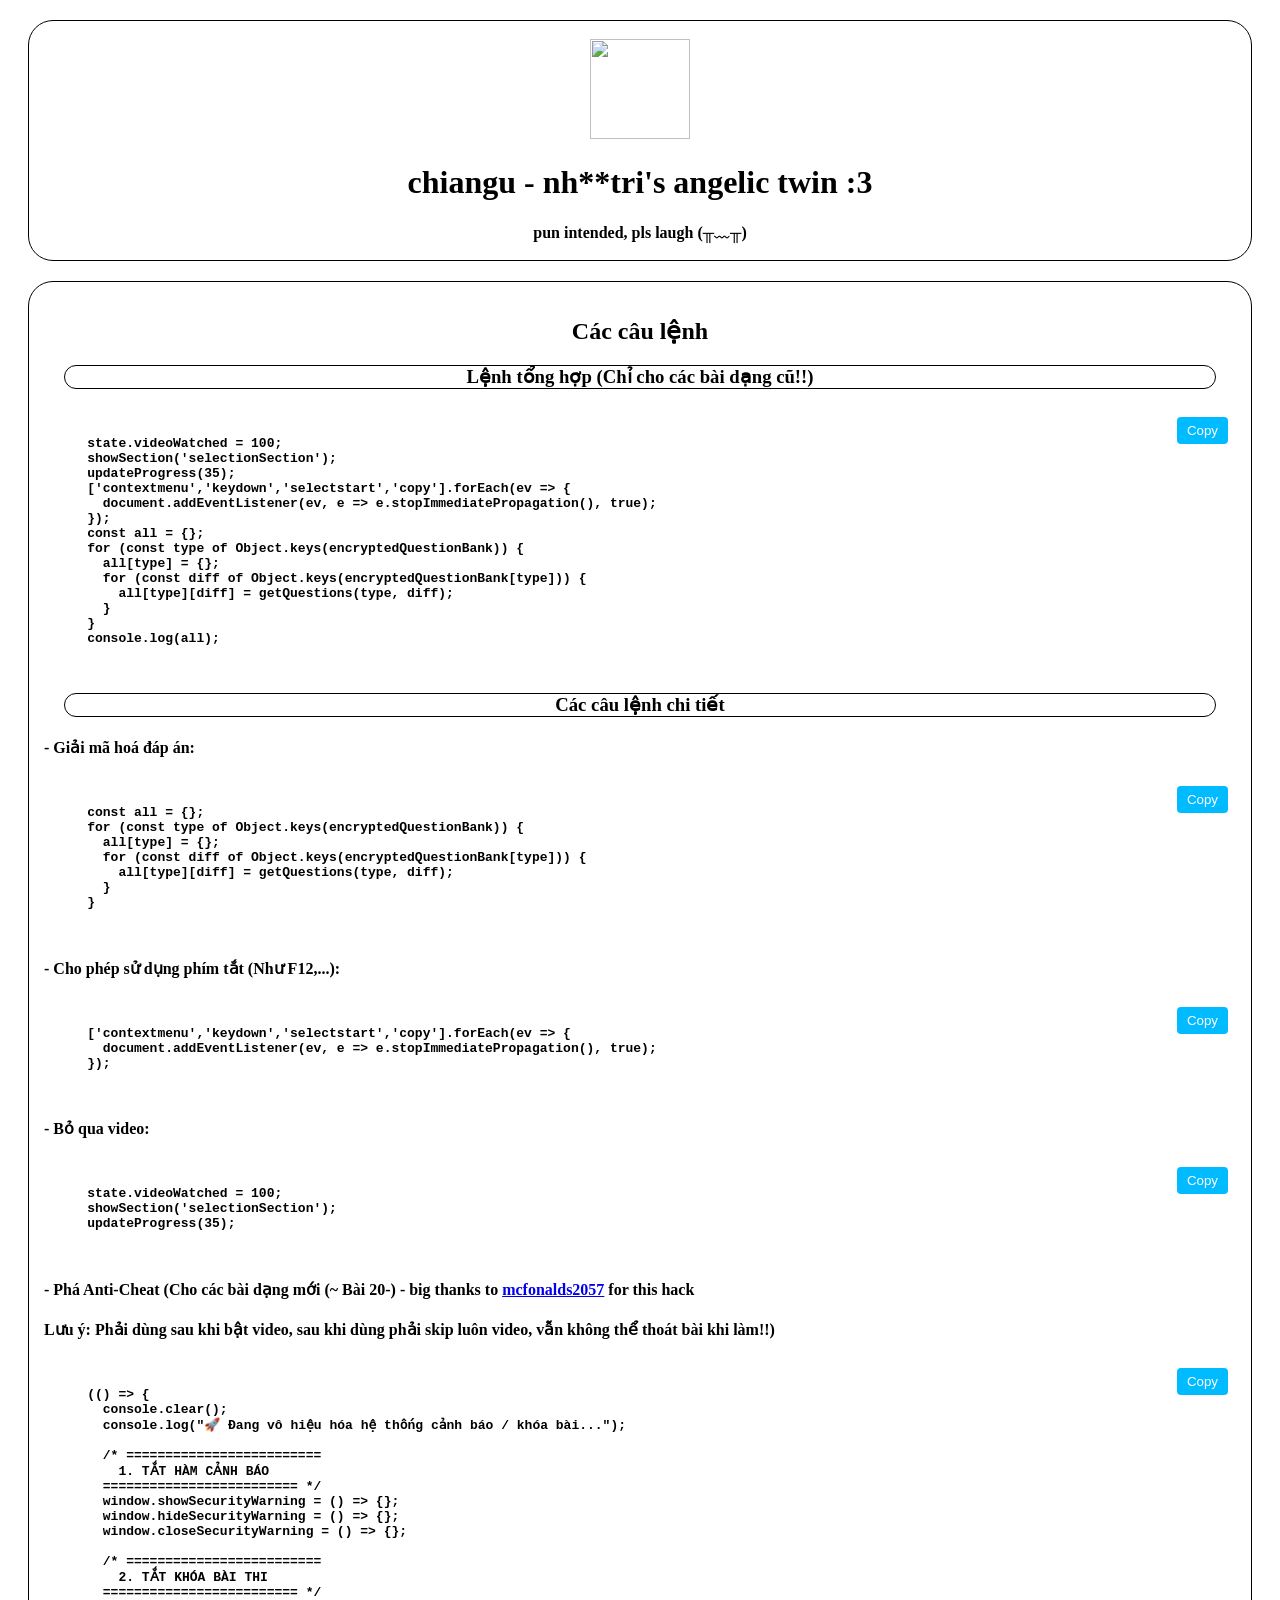
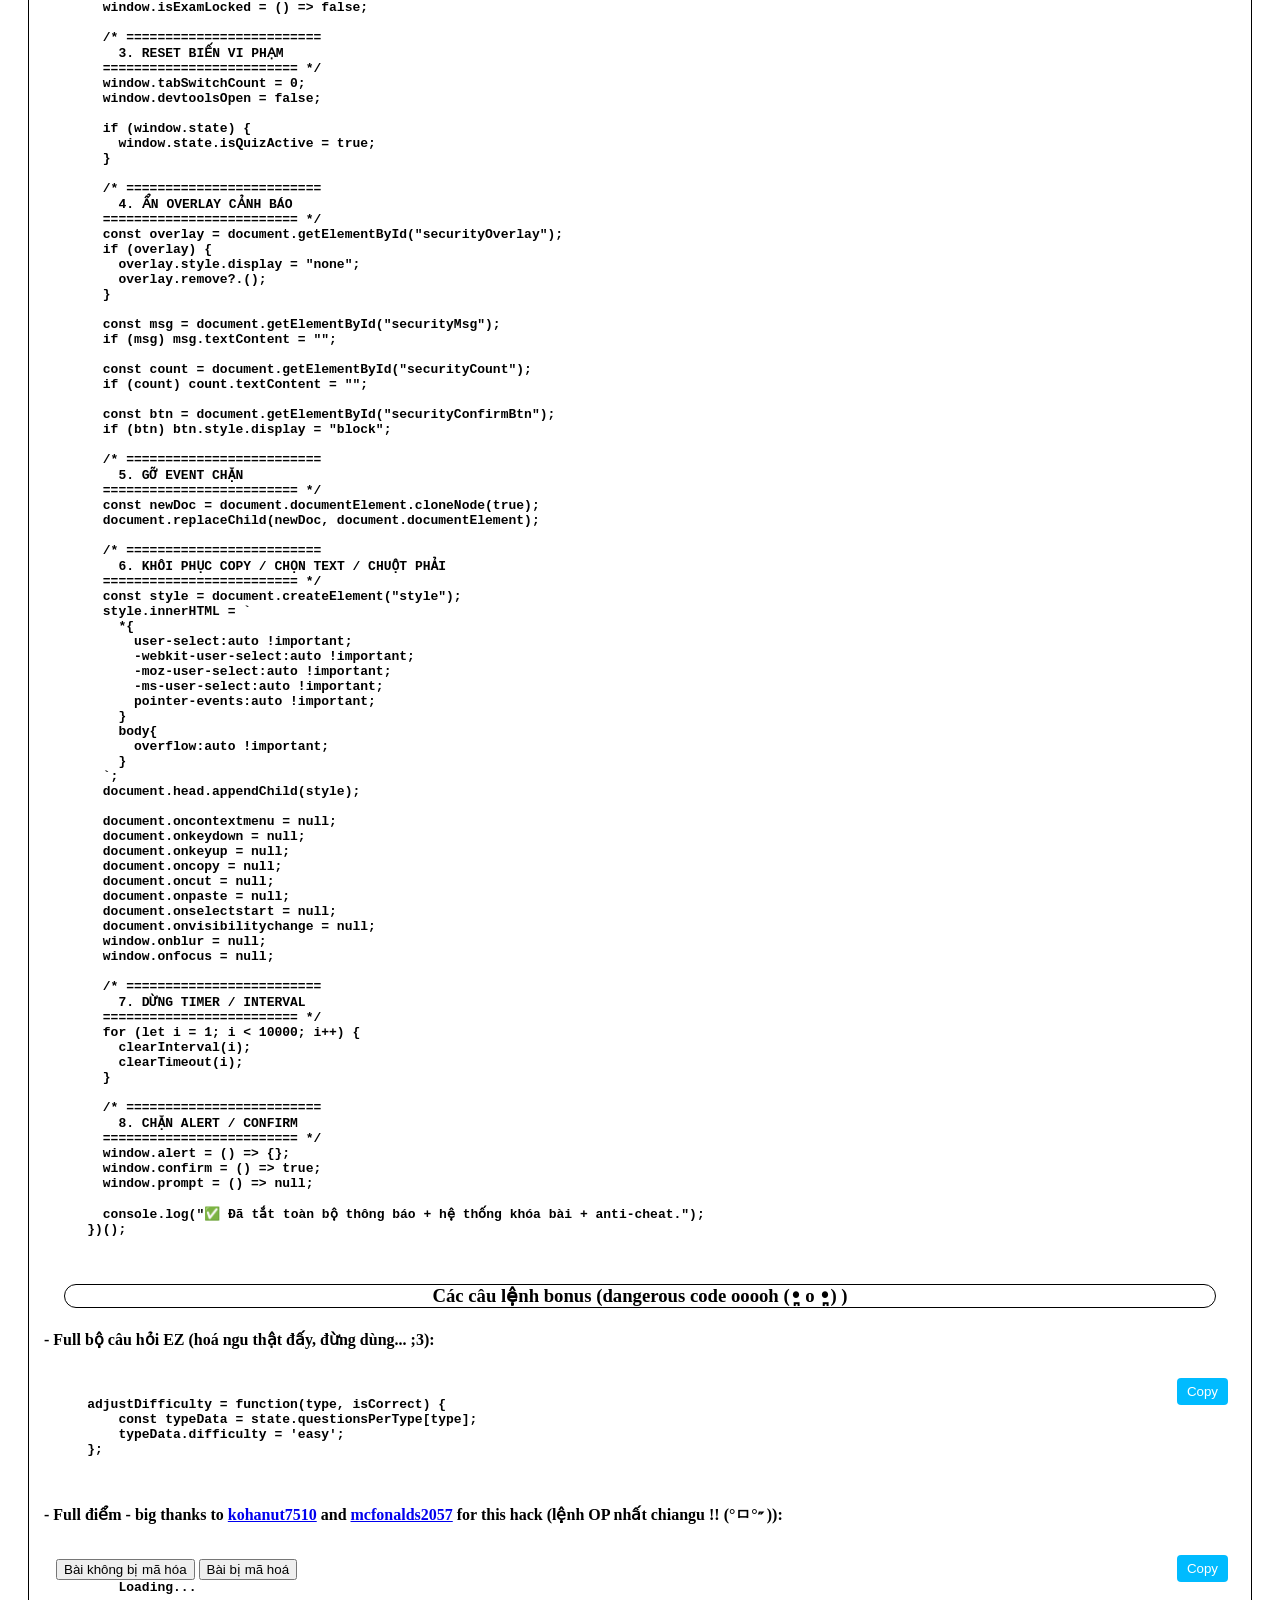
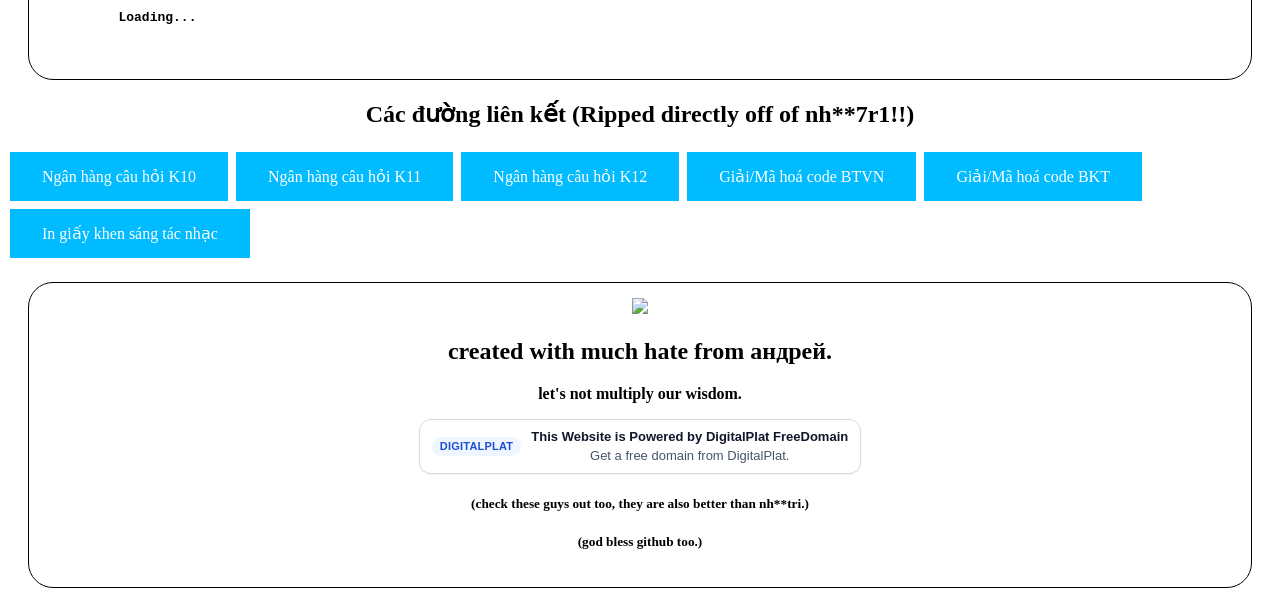
==== commit becdd287: "Update index.html" ====
--- a/index.html
+++ b/index.html
@@ -7,144 +7,273 @@
 <link rel="icon" type="image/x-icon" href="./images/mambo.png">
 <link rel="stylesheet" href="./styles.css">
 <script src="./script.js"></script>
-
-<div class="header">
-  <head>
-    <br>
-    <img src="./images/mambo.png" height=100 width=100>
-    <h1>chiangu - nh**tri's angelic twin :3</h1>
-    <p>pun intended, pls laugh :(</p>
-  </head>
-</div>
 <body>
-  <div>
-  <section>
-    <center><h2>Các câu lệnh</h2></center>
-    <h3>Lệnh tổng hợp (Cứ Copy + Paste cái này vào console là ngon ;3)</h3>
-
-<div class="code-box">
-<button class="copy-btn" onclick="copyCode(this)">Copy</button>
-<pre><code>
-const section1 = document.getElementById('videoSection');
-const section2 = document.getElementById('selectionSection');
-if (section1 && section2) {
-  section1.classList.remove('active');
-  section2.classList.add('active');
-}
-['contextmenu','keydown','selectstart','copy'].forEach(ev => {
-  document.addEventListener(ev, e => e.stopImmediatePropagation(), true);
-});
-const all = {};
-for (const type of Object.keys(encryptedQuestionBank)) {
-  all[type] = {};
-  for (const diff of Object.keys(encryptedQuestionBank[type])) {
-    all[type][diff] = getQuestions(type, diff);
-  }
-}
-console.log(all);
-</code></pre>
-</div>
-
-      <h3>Các câu lệnh chi tiết</h3>
-      <h4>- Giải mã hoá đáp án:</h4>
-
-<div class="code-box">
-<button class="copy-btn" onclick="copyCode(this)">Copy</button>
-<pre><code>
-const all = {};
-for (const type of Object.keys(encryptedQuestionBank)) {
-  all[type] = {};
-  for (const diff of Object.keys(encryptedQuestionBank[type])) {
-    all[type][diff] = getQuestions(type, diff);
-  }
-}
-</code></pre>
-</div>
-
-      <h4>- Cho phép sử dụng phím tắt (Như F12,...):</h4>
-
-<div class="code-box">
-<button class="copy-btn" onclick="copyCode(this)">Copy</button>
-<pre><code>
-['contextmenu','keydown','selectstart','copy'].forEach(ev => {
-  document.addEventListener(ev, e => e.stopImmediatePropagation(), true);
-});
-</code></pre>
-</div>
-
-      <h4>- Bỏ qua video:</h4>
-
-<div class="code-box">
-<button class="copy-btn" onclick="copyCode(this)">Copy</button>
-<pre><code>
-const section1 = document.getElementById('videoSection');
-const section2 = document.getElementById('selectionSection');
-if (section1 && section2) {
-  section1.classList.remove('active');
-  section2.classList.add('active');
-}
-</code></pre>
-</div>
-
-      <h3>Các câu lệnh bonus (dangerous code ooooh :O)</h3>
-    
-      <h4>- Full điểm (Cái này không cho điểm chi tiết các phần đâu, đừng dùng.):</h4>
-
-<div class="code-box">
-<button class="copy-btn" onclick="copyCode(this)">Copy</button>
-<pre><code>state.stats.total = state.stats.correct = 30</code></pre>
-</div>
-
-    
-      <h4>- Full bộ câu hỏi EZ (big thanks to <a href="https://github.com/kohanut7510>kohanut7510</a> and mcfonalds2057 for this hack):</h4>
-
-<div class="code-box">
-<button class="copy-btn" onclick="copyCode(this)">Copy</button>
-<pre><code>
-adjustDifficulty = function(type, isCorrect) {
-    const typeData = state.questionsPerType[type];
-    typeData.difficulty = 'easy';
-};
-</code></pre>
-</div>
-
+  <div id="vanta-bg"></div>
+
+  <div class="page-content">
+      <div class="header">
+        <head>
+          <br>
+          <img src="./images/mambo.png" height=100 width=100>
+          <h1>chiangu - nh**tri's angelic twin :3</h1>
+          <p>pun intended, pls laugh (╥﹏╥)</p>
+        </head>
+      </div>
+      <div>
+      <section>
+        <center><h2>Các câu lệnh</h2></center>
+        <h3>Lệnh tổng hợp (Chỉ cho các bài dạng cũ!!)</h3>
+
+    <div class="code-box">
+    <button class="copy-btn" onclick="copyCode(this)">Copy</button>
+    <pre><code>
+    state.videoWatched = 100;
+    showSection('selectionSection');
+    updateProgress(35);
+    ['contextmenu','keydown','selectstart','copy'].forEach(ev => {
+      document.addEventListener(ev, e => e.stopImmediatePropagation(), true);
+    });
+    const all = {};
+    for (const type of Object.keys(encryptedQuestionBank)) {
+      all[type] = {};
+      for (const diff of Object.keys(encryptedQuestionBank[type])) {
+        all[type][diff] = getQuestions(type, diff);
+      }
+    }
+    console.log(all);
+    </code></pre>
+    </div>
+
+          <h3>Các câu lệnh chi tiết</h3>
+          <h4>- Giải mã hoá đáp án:</h4>
+
+    <div class="code-box">
+    <button class="copy-btn" onclick="copyCode(this)">Copy</button>
+    <pre><code>
+    const all = {};
+    for (const type of Object.keys(encryptedQuestionBank)) {
+      all[type] = {};
+      for (const diff of Object.keys(encryptedQuestionBank[type])) {
+        all[type][diff] = getQuestions(type, diff);
+      }
+    }
+    </code></pre>
+    </div>
+
+          <h4>- Cho phép sử dụng phím tắt (Như F12,...):</h4>
+
+    <div class="code-box">
+    <button class="copy-btn" onclick="copyCode(this)">Copy</button>
+    <pre><code>
+    ['contextmenu','keydown','selectstart','copy'].forEach(ev => {
+      document.addEventListener(ev, e => e.stopImmediatePropagation(), true);
+    });
+    </code></pre>
+    </div>
+
+          <h4>- Bỏ qua video:</h4>
+
+    <div class="code-box">
+    <button class="copy-btn" onclick="copyCode(this)">Copy</button>
+    <pre><code>
+    state.videoWatched = 100;
+    showSection('selectionSection');
+    updateProgress(35);
+    </code></pre>
+    </div>
+
+          <h4>- Phá Anti-Cheat (Cho các bài dạng mới (~ Bài 20-) - big thanks to <a href="https://github.com/mcfonalds2057" class="a">mcfonalds2057</a> for this hack</h4>
+          <h4>Lưu ý: Phải dùng sau khi bật video, sau khi dùng phải skip luôn video, vẫn không thể thoát bài khi làm!!)</h4>
+    <div class="code-box collapsible">
+    <button class="copy-btn" onclick="copyCode(this)">Copy</button>
+    <pre><code>
+    (() => {
+      console.clear();
+      console.log("🚀 Đang vô hiệu hóa hệ thống cảnh báo / khóa bài...");
+
+      /* =========================
+        1. TẮT HÀM CẢNH BÁO
+      ========================= */
+      window.showSecurityWarning = () => {};
+      window.hideSecurityWarning = () => {};
+      window.closeSecurityWarning = () => {};
+
+      /* =========================
+        2. TẮT KHÓA BÀI THI
+      ========================= */
+      window.isExamLocked = () => false;
+
+      /* =========================
+        3. RESET BIẾN VI PHẠM
+      ========================= */
+      window.tabSwitchCount = 0;
+      window.devtoolsOpen = false;
+
+      if (window.state) {
+        window.state.isQuizActive = true;
+      }
+
+      /* =========================
+        4. ẨN OVERLAY CẢNH BÁO
+      ========================= */
+      const overlay = document.getElementById("securityOverlay");
+      if (overlay) {
+        overlay.style.display = "none";
+        overlay.remove?.();
+      }
+
+      const msg = document.getElementById("securityMsg");
+      if (msg) msg.textContent = "";
+
+      const count = document.getElementById("securityCount");
+      if (count) count.textContent = "";
+
+      const btn = document.getElementById("securityConfirmBtn");
+      if (btn) btn.style.display = "block";
+
+      /* =========================
+        5. GỠ EVENT CHẶN
+      ========================= */
+      const newDoc = document.documentElement.cloneNode(true);
+      document.replaceChild(newDoc, document.documentElement);
+
+      /* =========================
+        6. KHÔI PHỤC COPY / CHỌN TEXT / CHUỘT PHẢI
+      ========================= */
+      const style = document.createElement("style");
+      style.innerHTML = `
+        *{
+          user-select:auto !important;
+          -webkit-user-select:auto !important;
+          -moz-user-select:auto !important;
+          -ms-user-select:auto !important;
+          pointer-events:auto !important;
+        }
+        body{
+          overflow:auto !important;
+        }
+      `;
+      document.head.appendChild(style);
+
+      document.oncontextmenu = null;
+      document.onkeydown = null;
+      document.onkeyup = null;
+      document.oncopy = null;
+      document.oncut = null;
+      document.onpaste = null;
+      document.onselectstart = null;
+      document.onvisibilitychange = null;
+      window.onblur = null;
+      window.onfocus = null;
+
+      /* =========================
+        7. DỪNG TIMER / INTERVAL
+      ========================= */
+      for (let i = 1; i < 10000; i++) {
+        clearInterval(i);
+        clearTimeout(i);
+      }
+
+      /* =========================
+        8. CHẶN ALERT / CONFIRM
+      ========================= */
+      window.alert = () => {};
+      window.confirm = () => true;
+      window.prompt = () => null;
+
+      console.log("✅ Đã tắt toàn bộ thông báo + hệ thống khóa bài + anti-cheat.");
+    })();
+    </code></pre>
+    </div>
+
+          <h3>Các câu lệnh bonus (dangerous code ooooh (•̪ o •̪) )</h3>
+        
+          <h4>- Full bộ câu hỏi EZ (hoá ngu thật đấy, đừng dùng... ;3):</h4>
+
+    <div class="code-box">
+    <button class="copy-btn" onclick="copyCode(this)">Copy</button>
+    <pre><code>
+    adjustDifficulty = function(type, isCorrect) {
+        const typeData = state.questionsPerType[type];
+        typeData.difficulty = 'easy';
+    };
+    </code></pre>
+    </div>
+
+          <h4>- Full điểm - big thanks to <a href="https://github.com/kohanut7510" class="a">kohanut7510</a> and <a href="https://github.com/mcfonalds2057" class="a">mcfonalds2057</a> for this hack (lệnh OP nhất chiangu !! (°ㅁ°˶ )):</h4>
+
+    <div class="code-box multi-code-box collapsible">
+      <button class="copy-btn" onclick="copyCode(this)">Copy</button>
+
+      <div class="code-tabs">
+        <button class="code-tab active" type="button" onclick="showCodeTab(this, 'unencrypted')">
+          Bài không bị mã hóa
+        </button>
+
+        <button class="code-tab" type="button" onclick="showCodeTab(this, 'encrypted')">
+          Bài bị mã hoá
+        </button>
+      </div>
+
+      <pre class="code-panel active" data-code-panel="unencrypted">
+        <code data-code-file="./unencrypted.txt">Loading...</code>
+      </pre>
+
+      <pre class="code-panel" data-code-panel="encrypted">
+        <code data-code-file="./encrypted.txt">Loading...</code>
+      </pre>
+    </div>
+
+      </div>
+      <div>
+        <div class="buttons">
+          <h2>Các đường liên kết (Ripped directly off of nh**7r1!!)</h2>
+          <a href="questionbank10.html" class="button">Ngân hàng câu hỏi K10</a>
+          <a href="questionbank11.html" class="button">Ngân hàng câu hỏi K11</a>
+          <a href="questionbank12.html" class="button">Ngân hàng câu hỏi K12</a>
+          <a href="DecryptorHW.html" class="button">Giải/Mã hoá code BTVN</a>
+          <a href="DecryptorTEST.html" class="button">Giải/Mã hoá code BKT</a>
+          <a href="CertificateMaker.html" class="button">In giấy khen sáng tác nhạc</a>
+        </div>
+      </div>
+      <div>
+        <footer>
+          <img src="./images/matikanetannhauser-mambo.gif">
+          <h2>created with much hate from андрей.</h2>
+          <p>let's not multiply our wisdom.</p>
+          <a href="https://dash.domain.digitalplat.org/signup?ref=wGlNhKVIoX" target="_blank" rel="noopener noreferrer" style="display:inline-flex;align-items:center;gap:10px;padding:9px 12px;border:1px solid #d6dbe7;border-radius:12px;background:#ffffff;color:#0f172a;text-decoration:none;font:500 13px/1.25 -apple-system,BlinkMacSystemFont,'Segoe UI',sans-serif;box-shadow:0 1px 2px rgba(15,23,42,0.06);"><span style="display:inline-flex;align-items:center;justify-content:center;padding:4px 8px;border-radius:9999px;background:#eff6ff;color:#1d4ed8;font:600 11px/1 -apple-system,BlinkMacSystemFont,'Segoe UI',sans-serif;letter-spacing:0.02em;text-transform:uppercase;">DigitalPlat</span><span style="display:flex;flex-direction:column;gap:2px;"><span style="font-weight:600;">This Website is Powered by DigitalPlat FreeDomain</span><span style="color:#475569;">Get a free domain from DigitalPlat.</span></span></a>
+          <h5>(check these guys out too, they are also better than nh**tri.)</h5>
+          <h5>(god bless github too.)</h5>
+        </footer>
+      </div>
+
+    <script src="./three.r134.min.js"></script>
+    <script src="./vanta.waves.min.js"></script>
+    <script>
+    let vantaEffect;
+
+    document.addEventListener("DOMContentLoaded", () => {
+      vantaEffect = VANTA.WAVES({
+        el: "#vanta-bg",
+        mouseControls: true,
+        touchControls: true,
+        gyroControls: false,
+        minHeight: 200.00,
+        minWidth: 200.00,
+        scale: 1.00,
+        scaleMobile: 1.00,
+        color: 0x2b80ff,
+      });
+    });
+
+    window.addEventListener("resize", () => {
+      if (vantaEffect && typeof vantaEffect.resize === "function") {
+        vantaEffect.resize();
+      }
+    });
+    </script>
   </div>
-  <div>
-    <div class="buttons">
-      <h2>Các đường liên kết (Ripped directly off of nh**7r1!!)</h2>
-      <a href="questionbank10.html" class="button">Ngân hàng câu hỏi K10</a>
-      <a href="questionbank11.html" class="button">Ngân hàng câu hỏi K11</a>
-      <a href="questionbank12.html" class="button">Ngân hàng câu hỏi K12</a>
-      <a href="DecryptorHW.html" class="button">Giải/Mã hoá code BTVN</a>
-      <a href="DecryptorTEST.html" class="button">Giải/Mã hoá code BKT</a>
-      <a href="CertificateMaker.html" class="button">In giấy khen sáng tác nhạc</a>
-    </div>
-  </div>
-  <div>
-    <footer>
-      <img src="./images/matikanetannhauser-mambo.gif">
-      <h2>created with much hate from андрей.</h2>
-      <p>let's not multiply our wisdom.</p>
-      <a href="https://dash.domain.digitalplat.org/signup?ref=wGlNhKVIoX" target="_blank" rel="noopener noreferrer" style="display:inline-flex;align-items:center;gap:10px;padding:9px 12px;border:1px solid #d6dbe7;border-radius:12px;background:#ffffff;color:#0f172a;text-decoration:none;font:500 13px/1.25 -apple-system,BlinkMacSystemFont,'Segoe UI',sans-serif;box-shadow:0 1px 2px rgba(15,23,42,0.06);"><span style="display:inline-flex;align-items:center;justify-content:center;padding:4px 8px;border-radius:9999px;background:#eff6ff;color:#1d4ed8;font:600 11px/1 -apple-system,BlinkMacSystemFont,'Segoe UI',sans-serif;letter-spacing:0.02em;text-transform:uppercase;">DigitalPlat</span><span style="display:flex;flex-direction:column;gap:2px;"><span style="font-weight:600;">This Website is Powered by DigitalPlat FreeDomain</span><span style="color:#475569;">Get a free domain from DigitalPlat.</span></span></a>
-      <h5>(check these guys out too, they are also better than nh**tri.)</h5>
-      <h5>(god bless github too.)</h5>
-    </footer>
-  </div>
-  </body>
+</body>
 </html>
 
-<script src="./three.r134.min.js"></script>
-<script src="./vanta.waves.min.js"></script>
-<script>
-VANTA.WAVES({
-  el: "html",
-  mouseControls: true,
-  touchControls: true,
-  gyroControls: false,
-  minHeight: 200.00,
-  minWidth: 200.00,
-  scale: 1.00,
-  scaleMobile: 1.00,
-  color: 0x2b80ff,
-})
-</script>
+
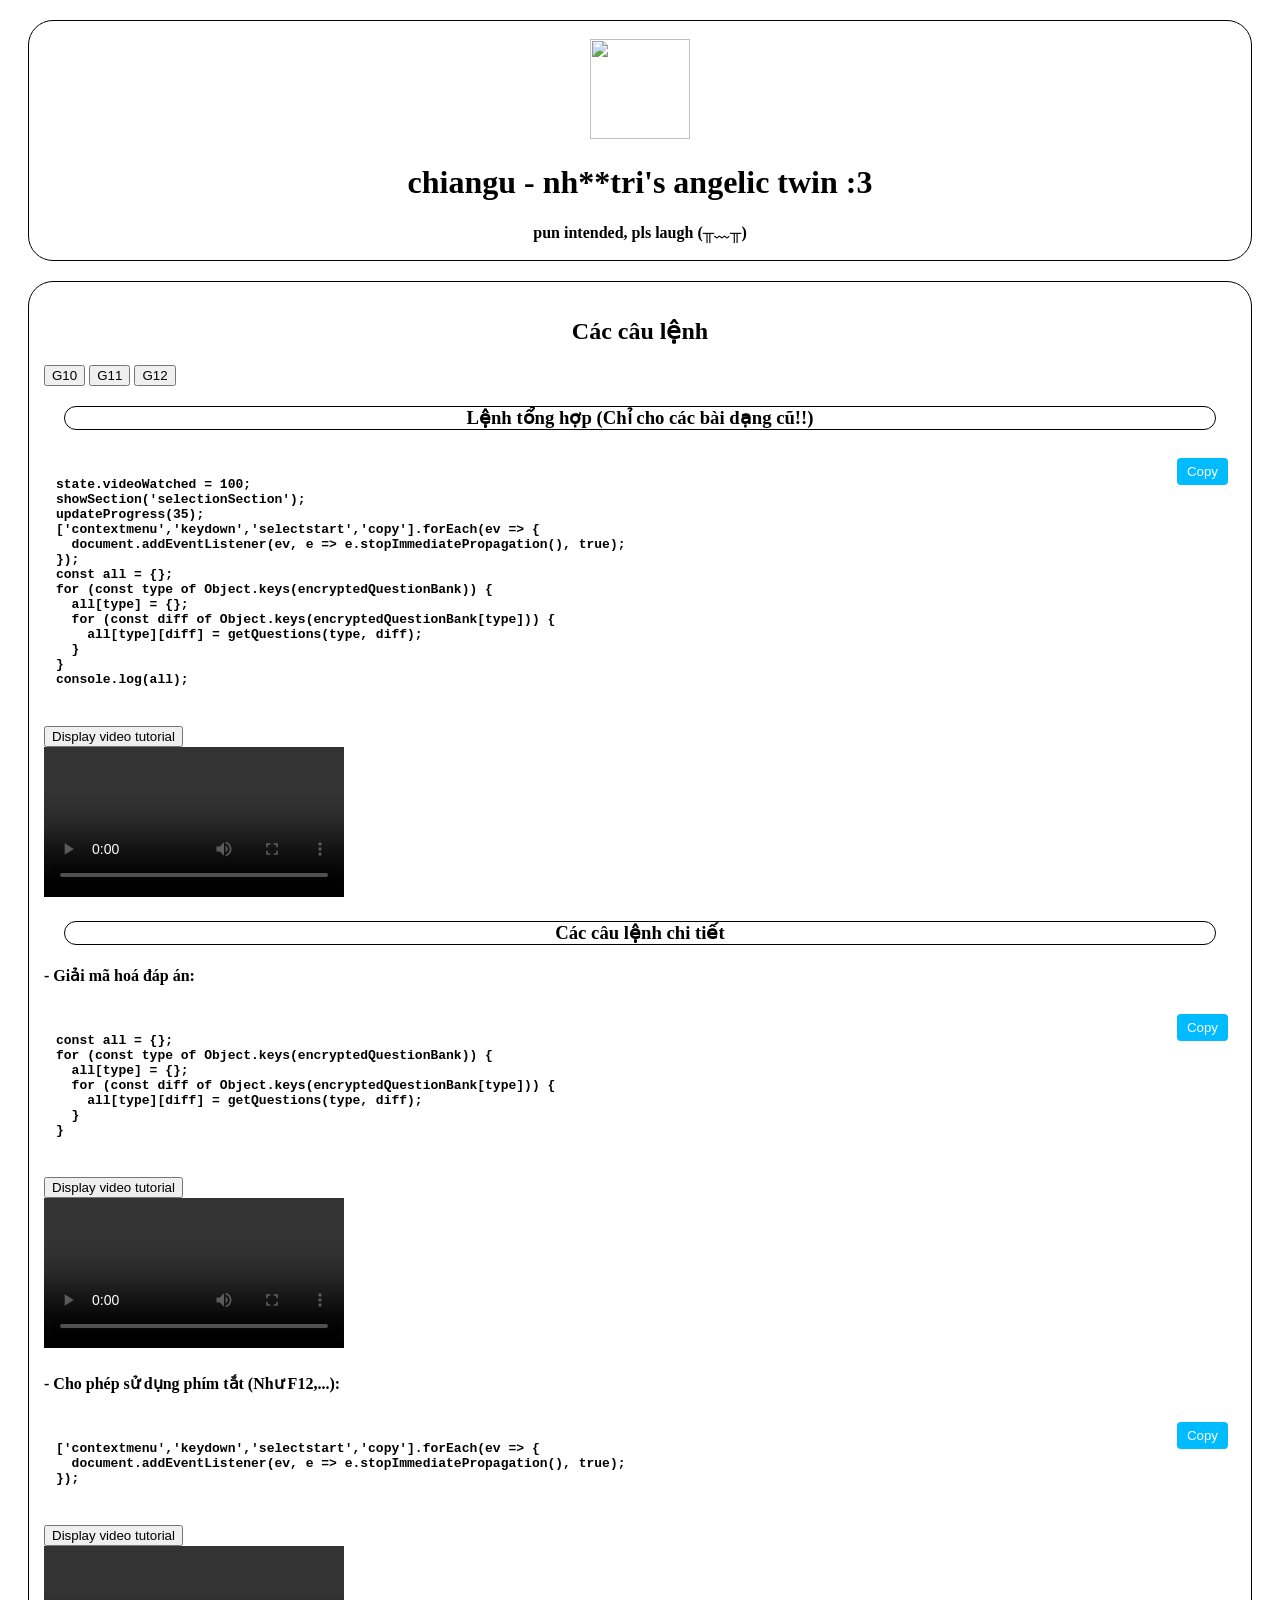
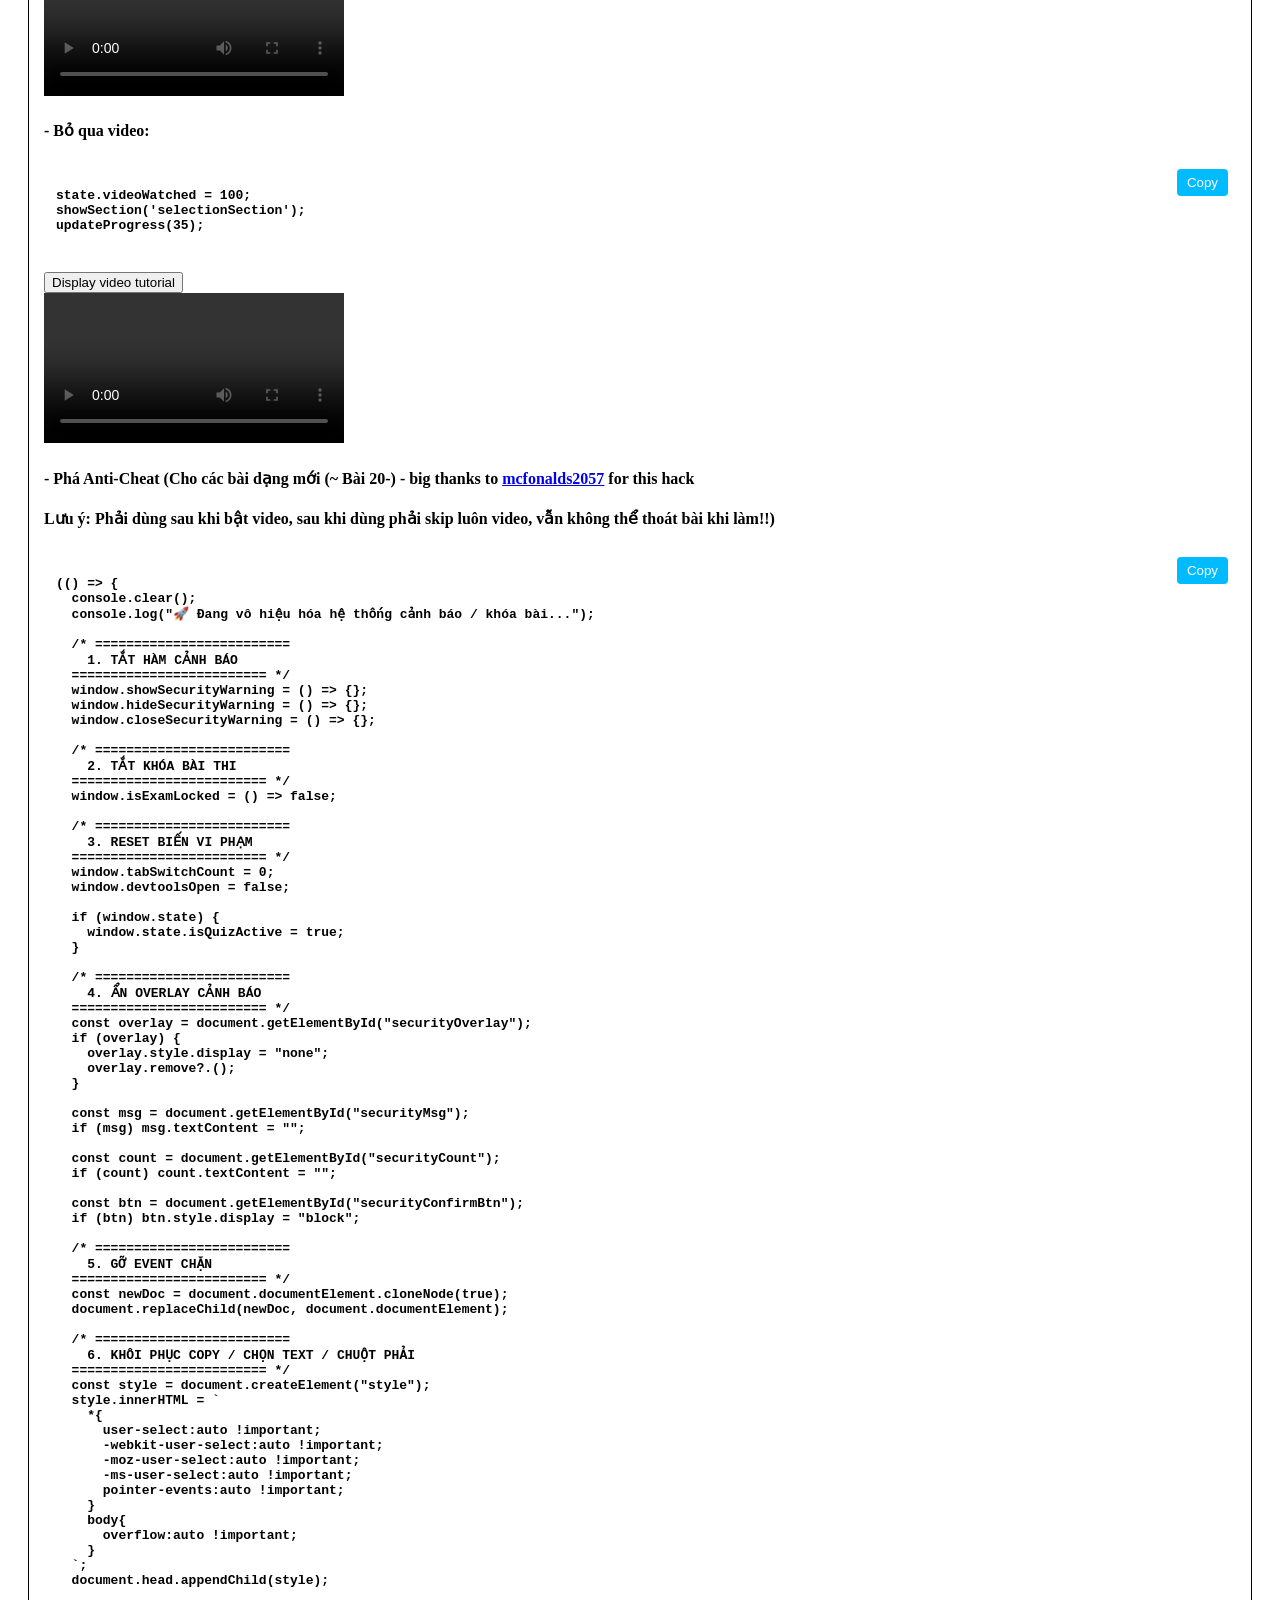
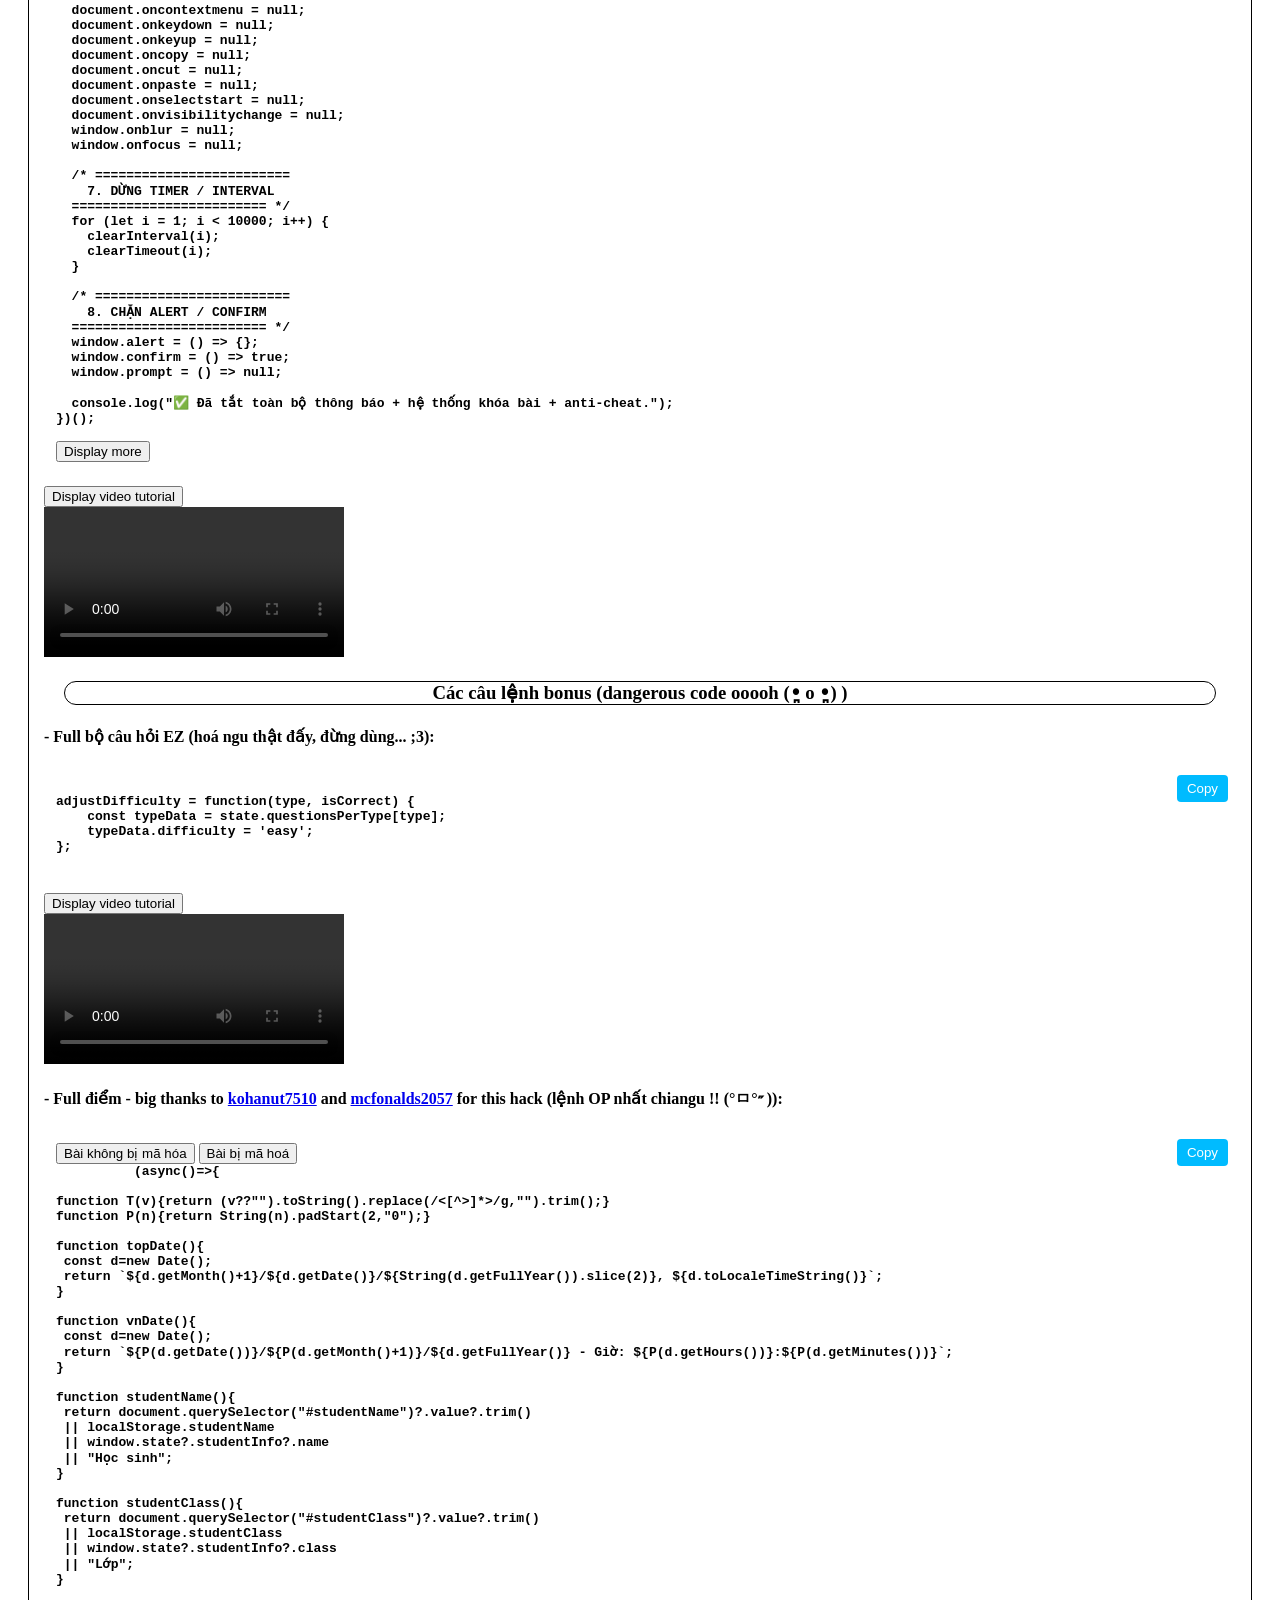
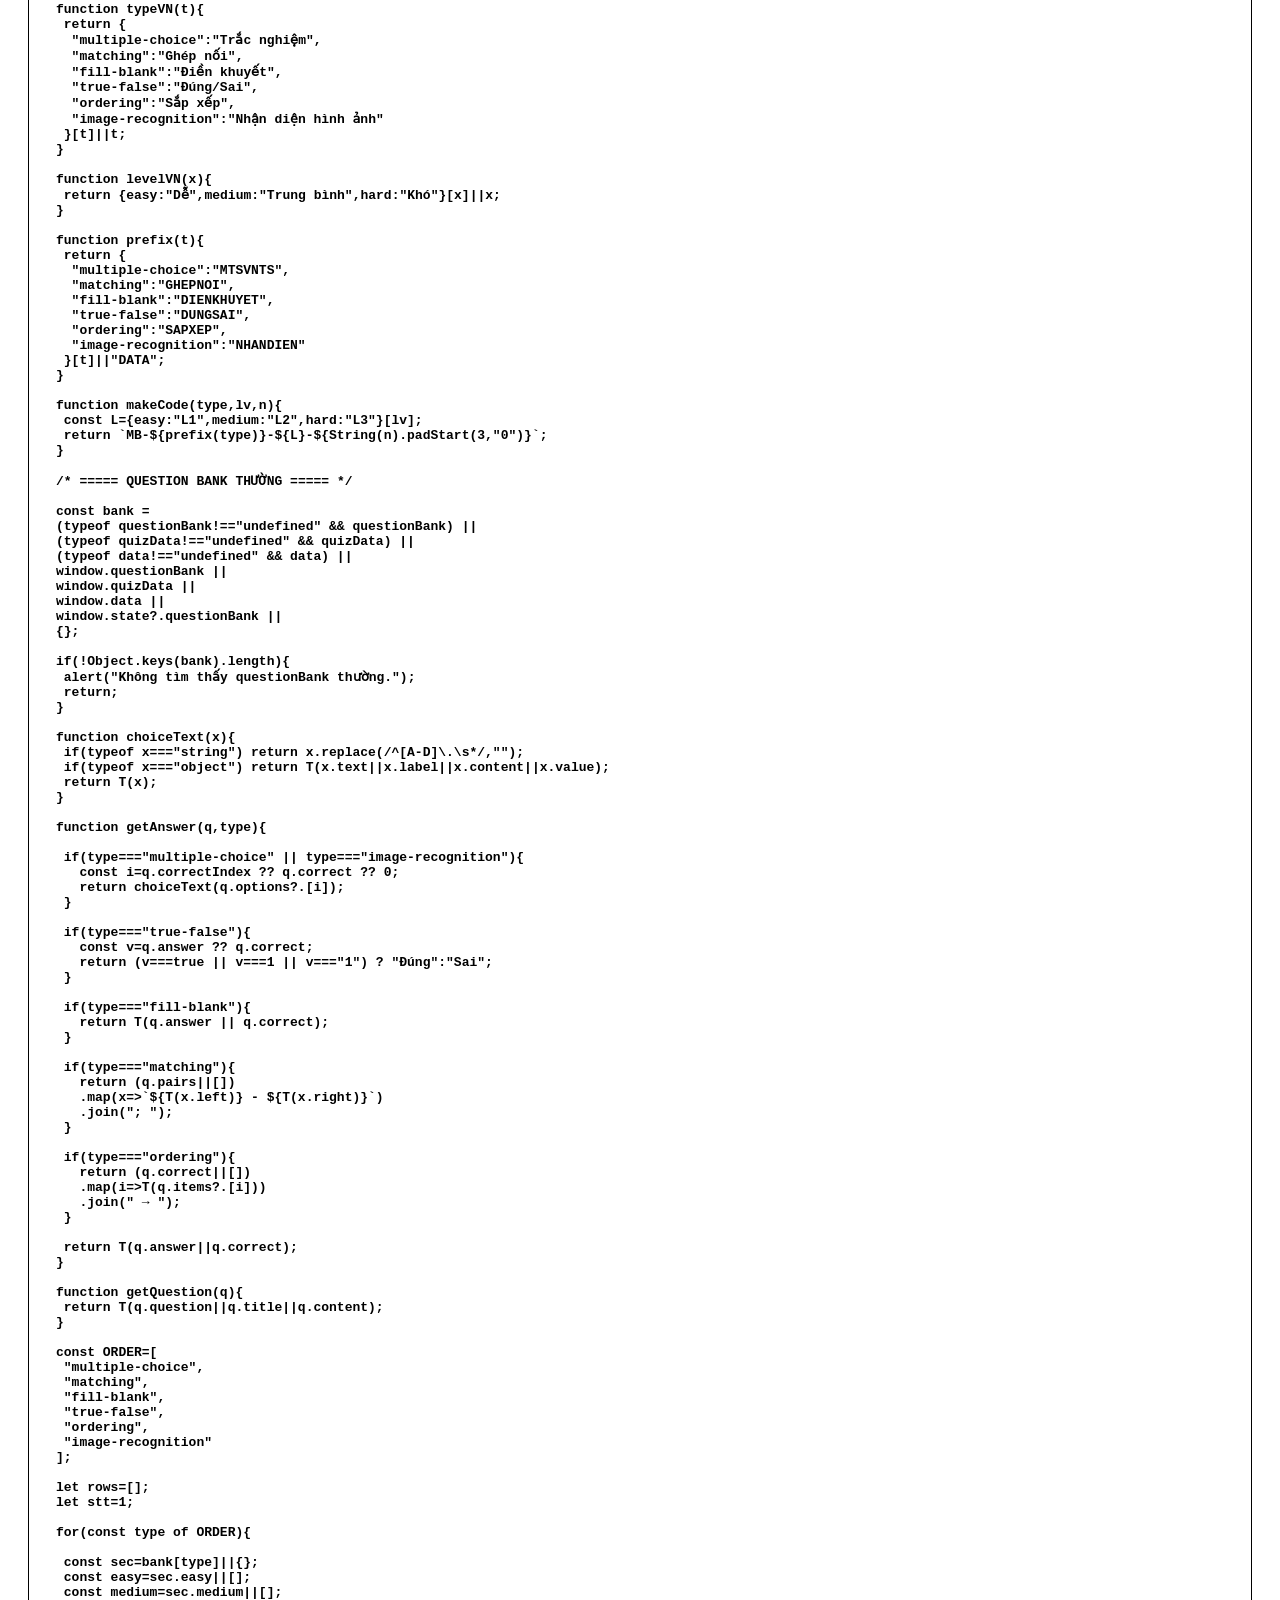
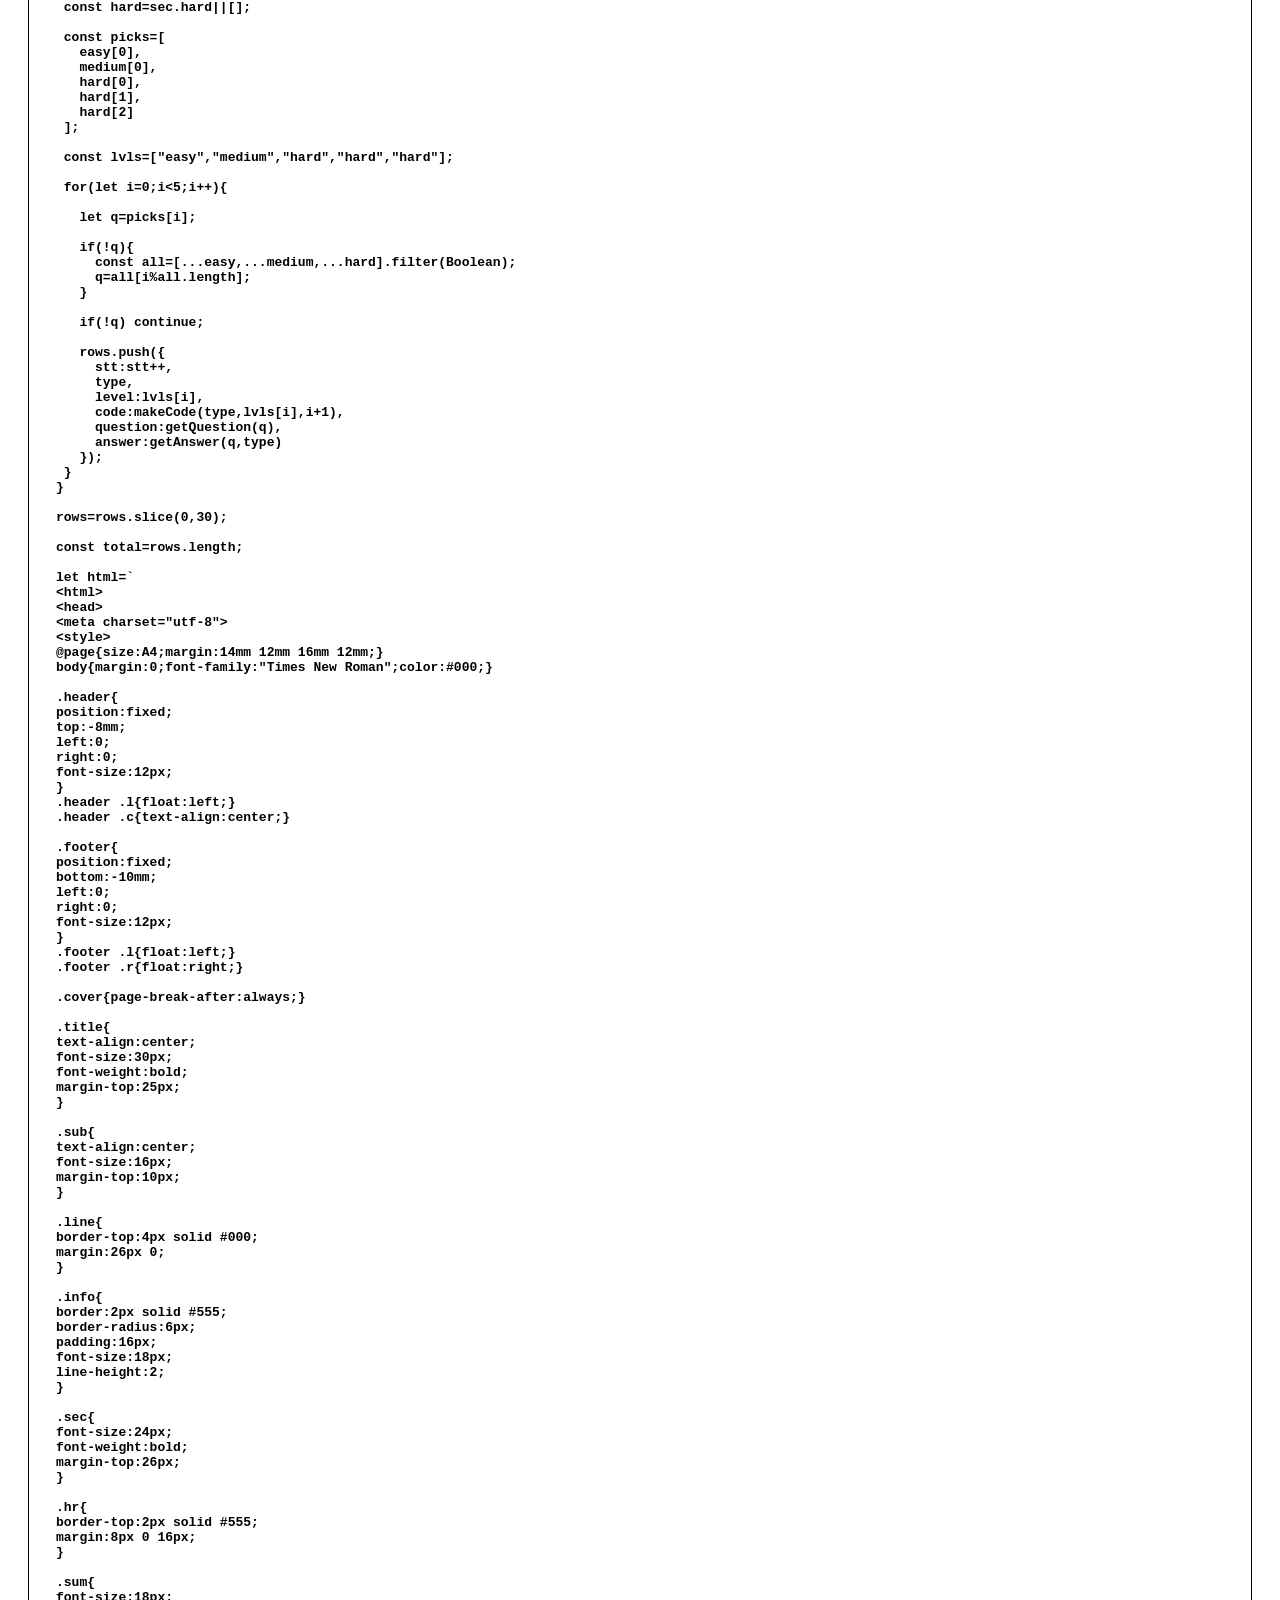
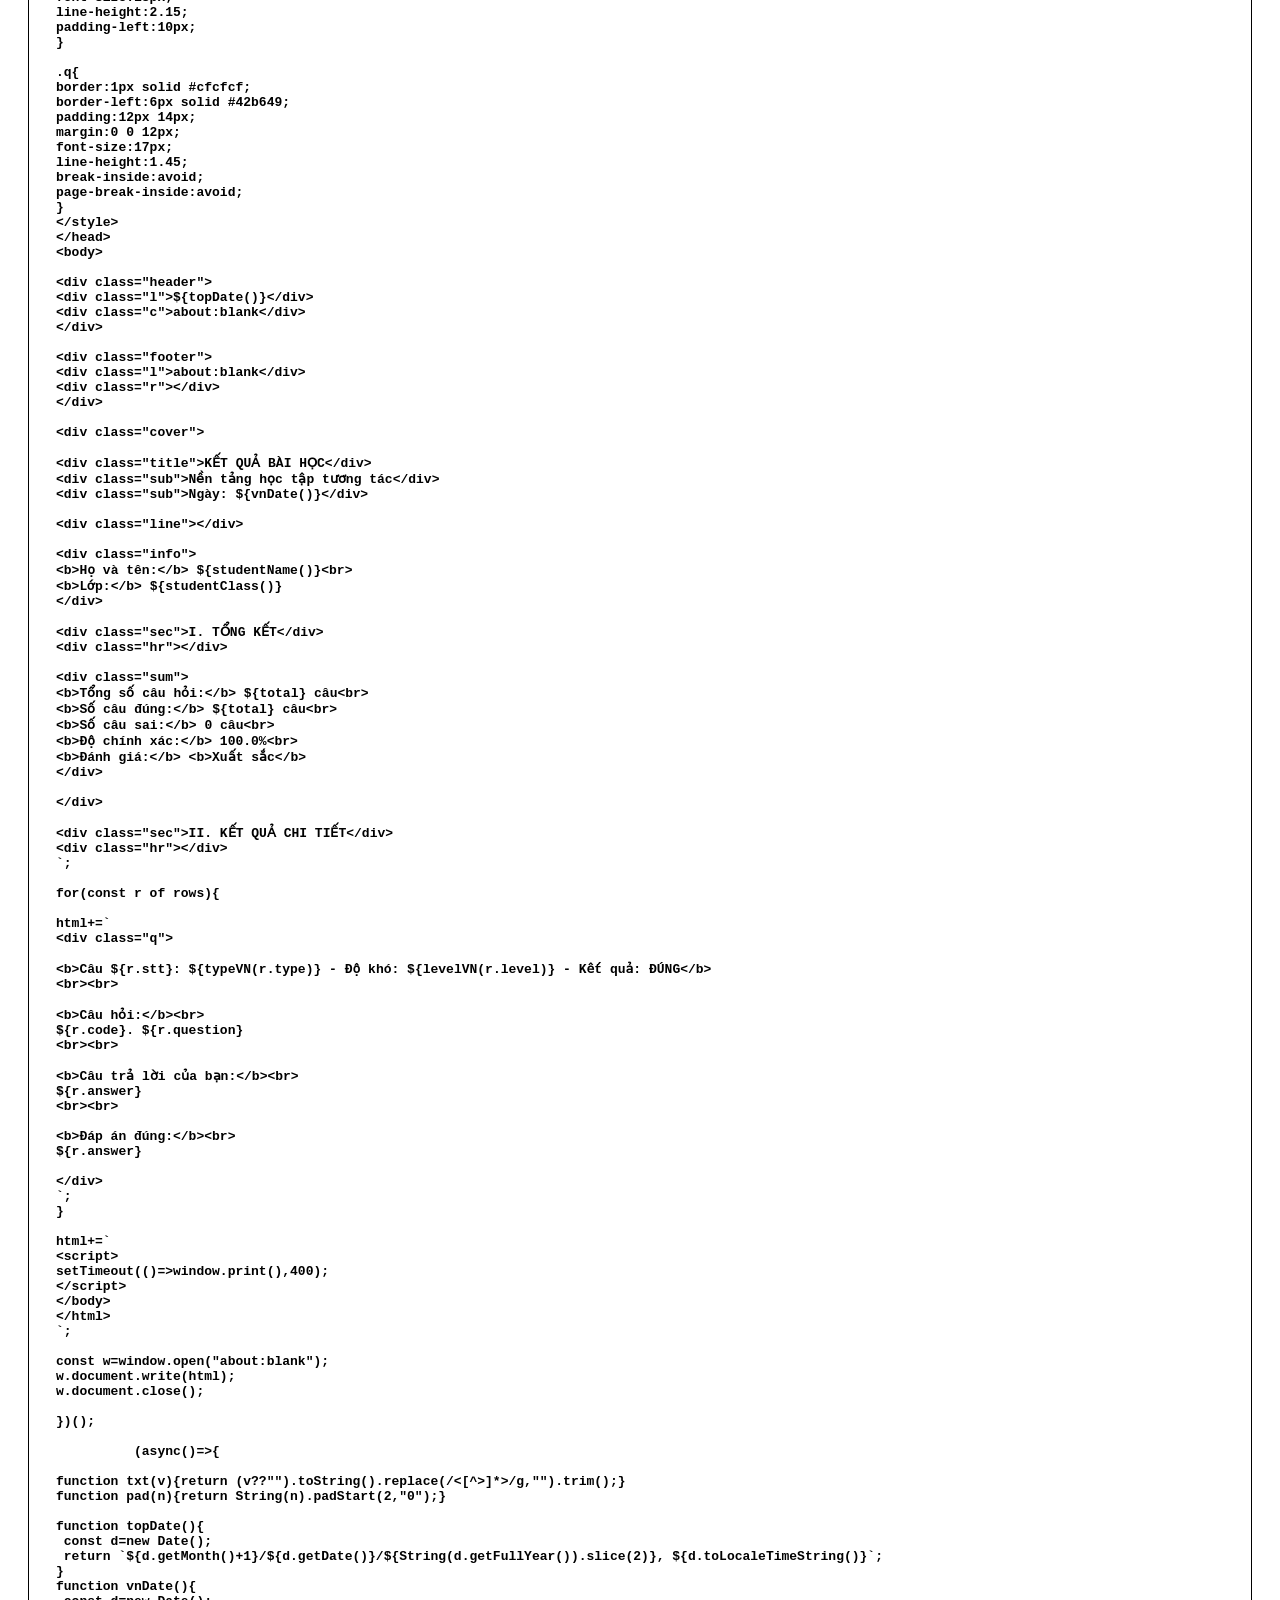
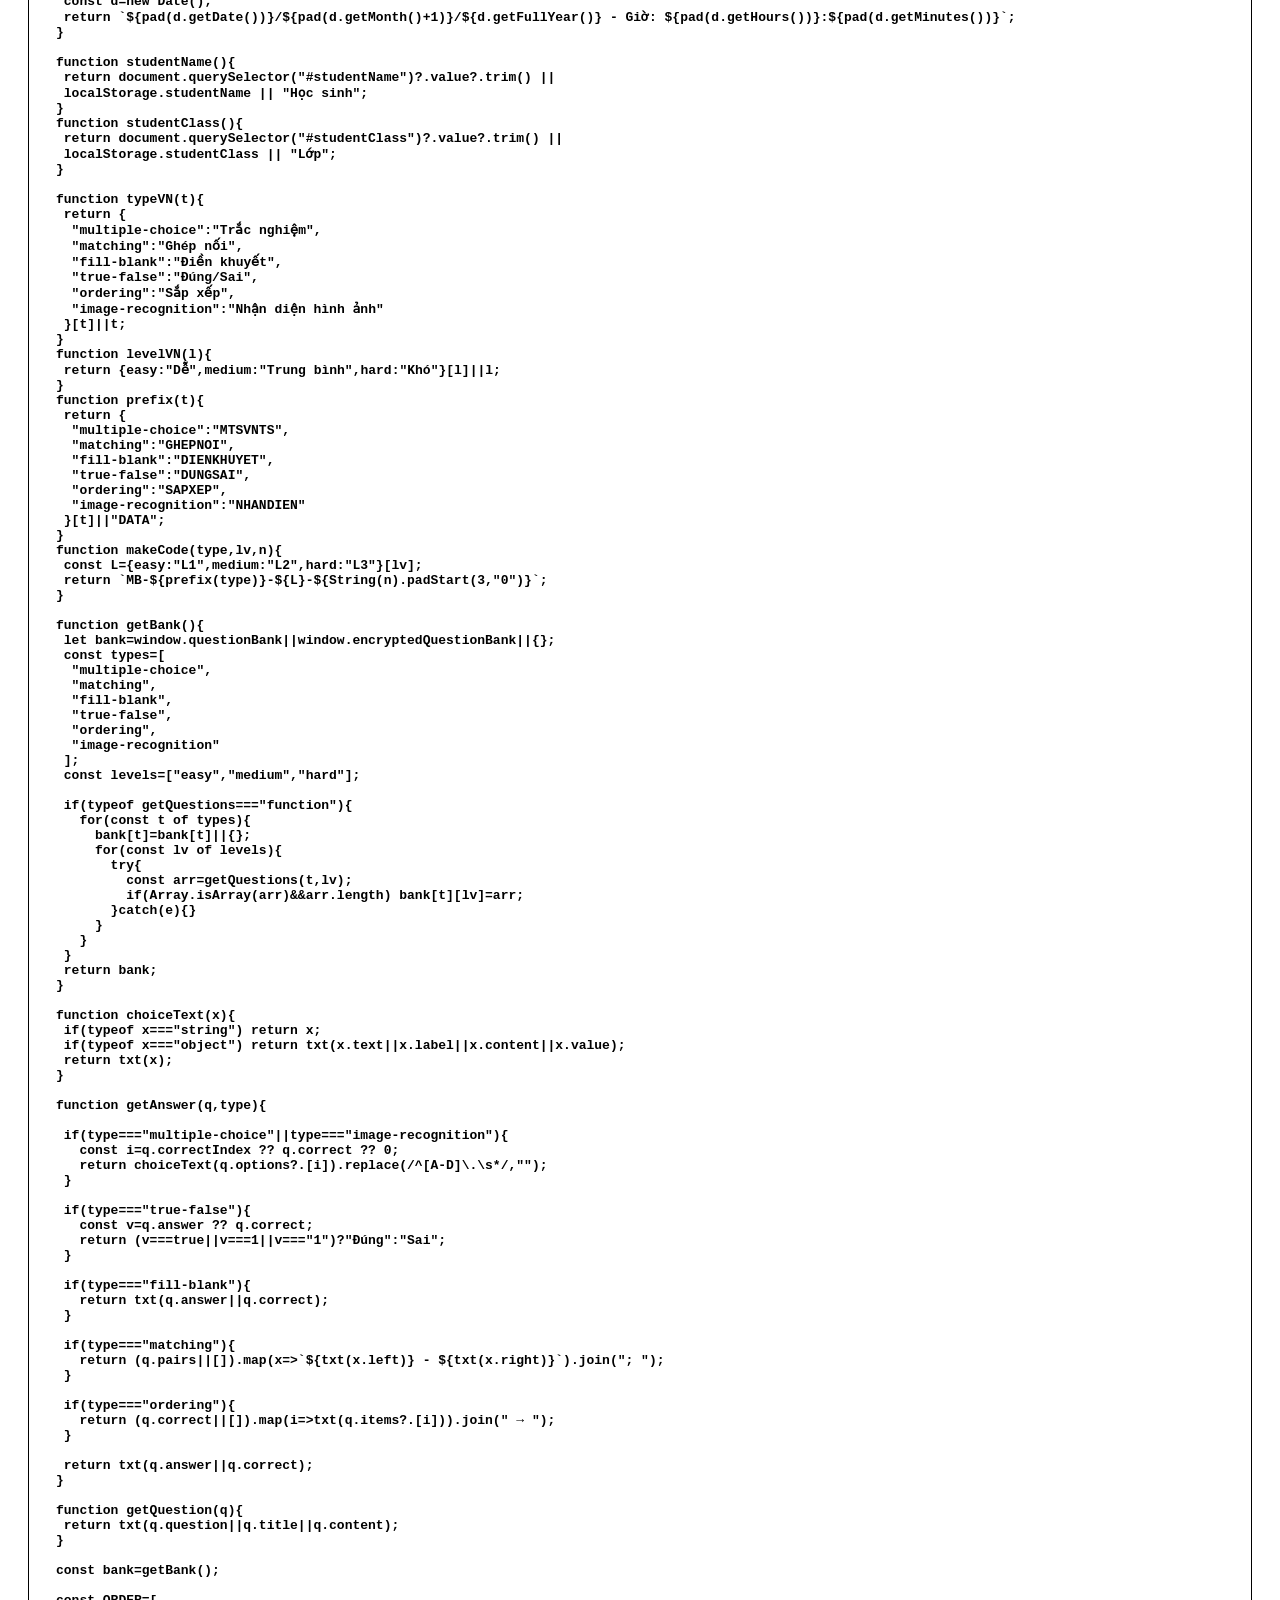
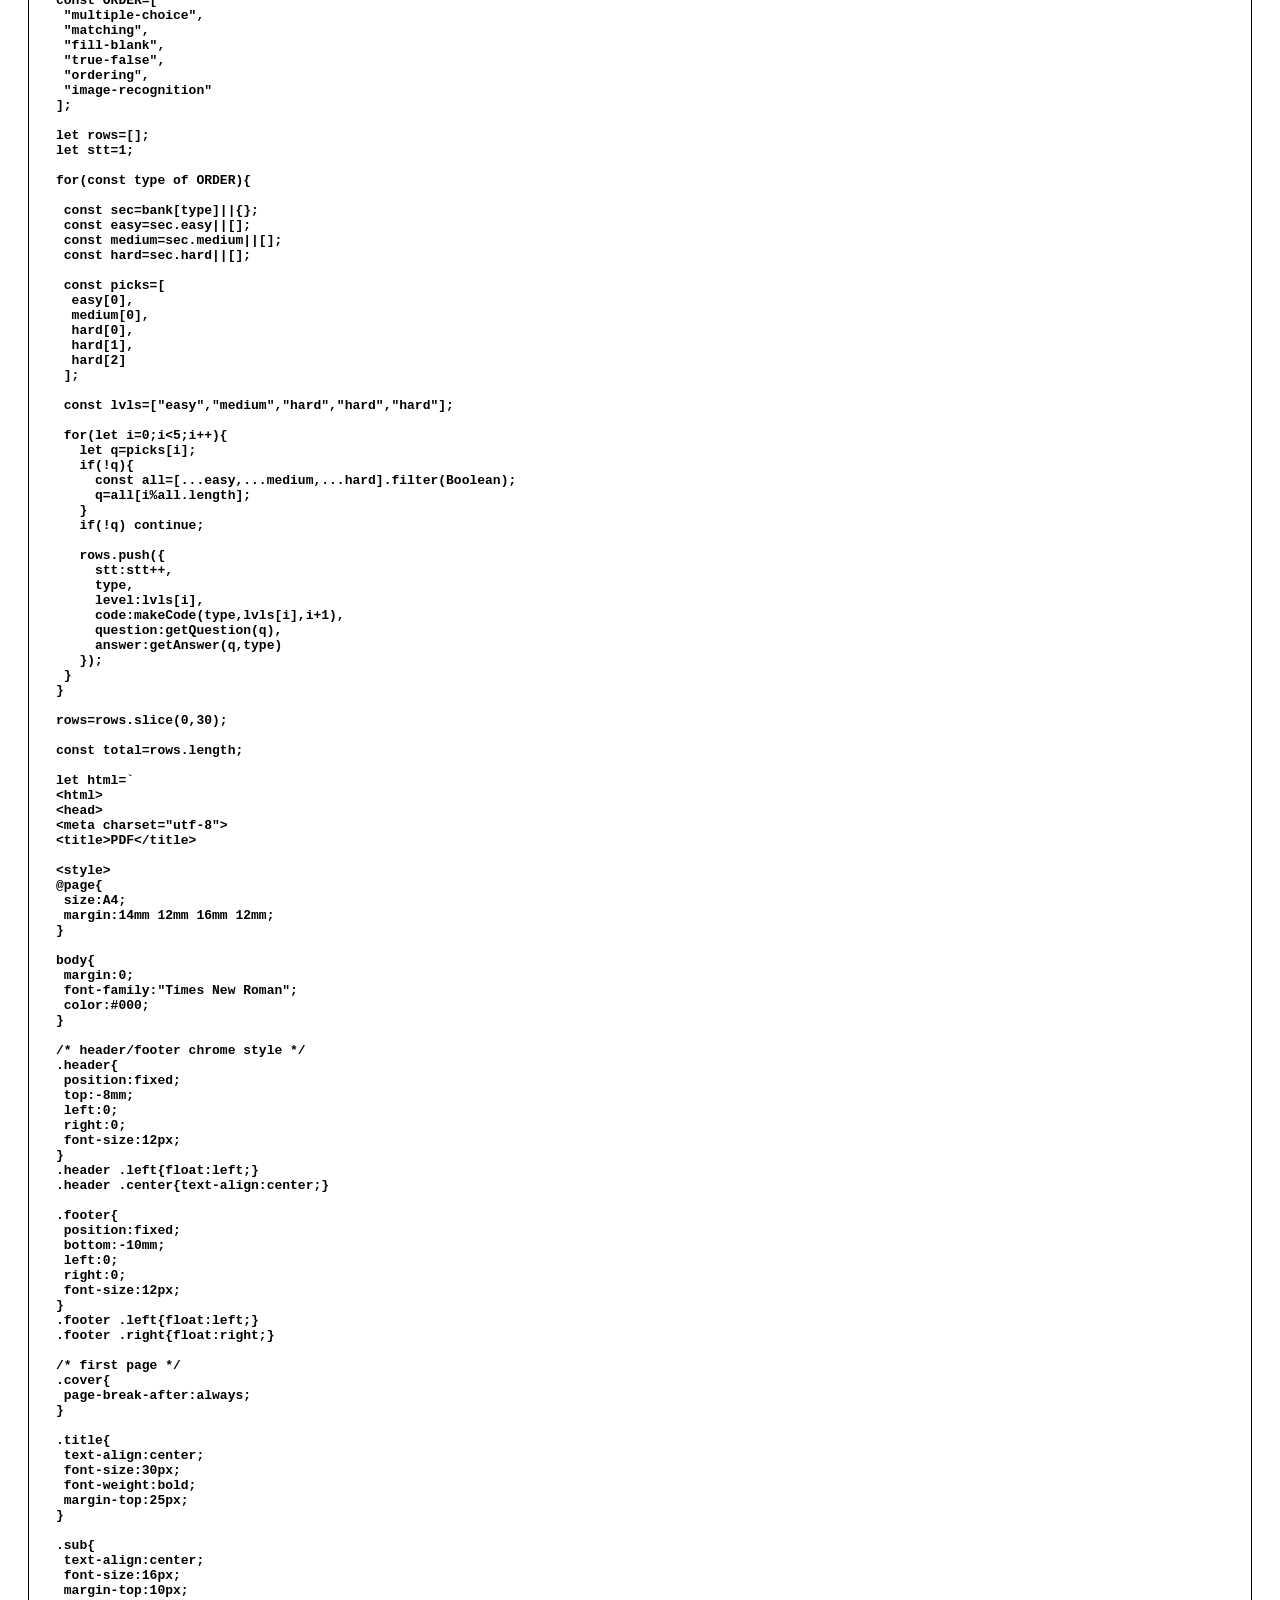
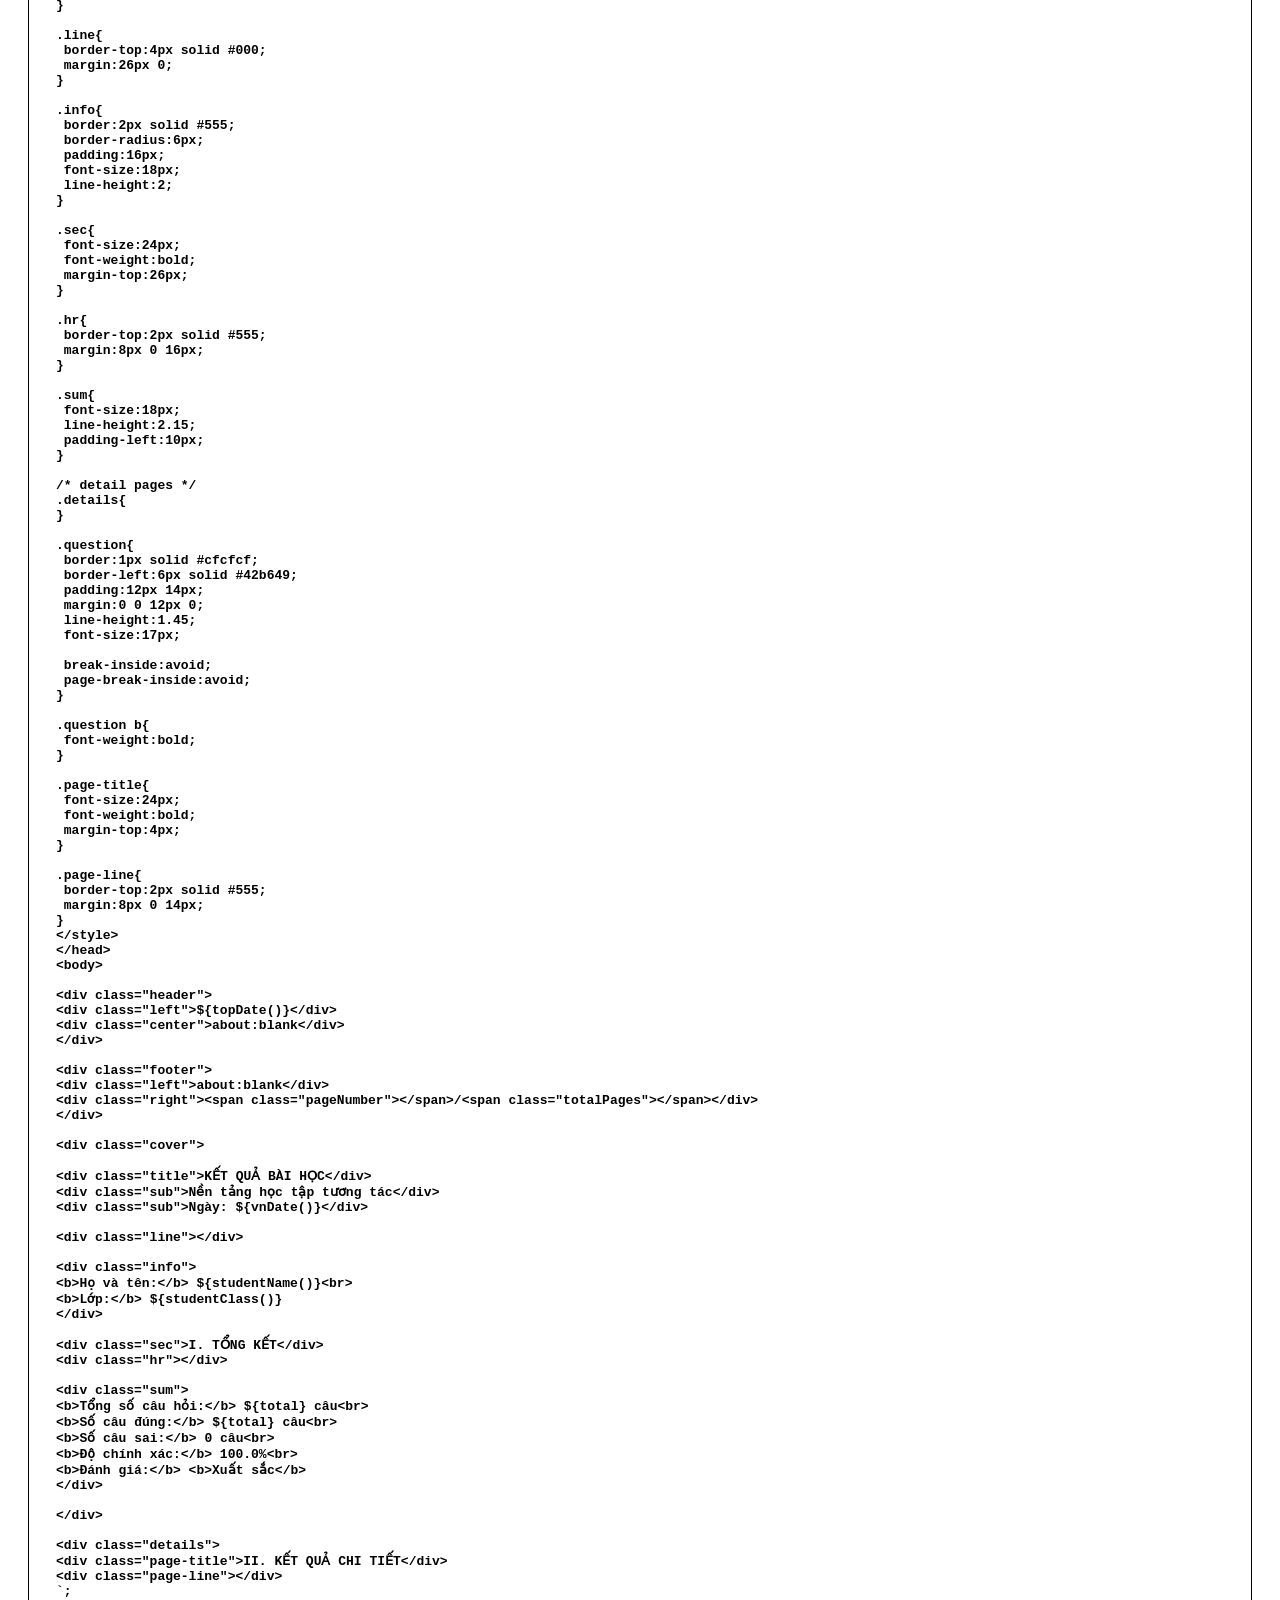
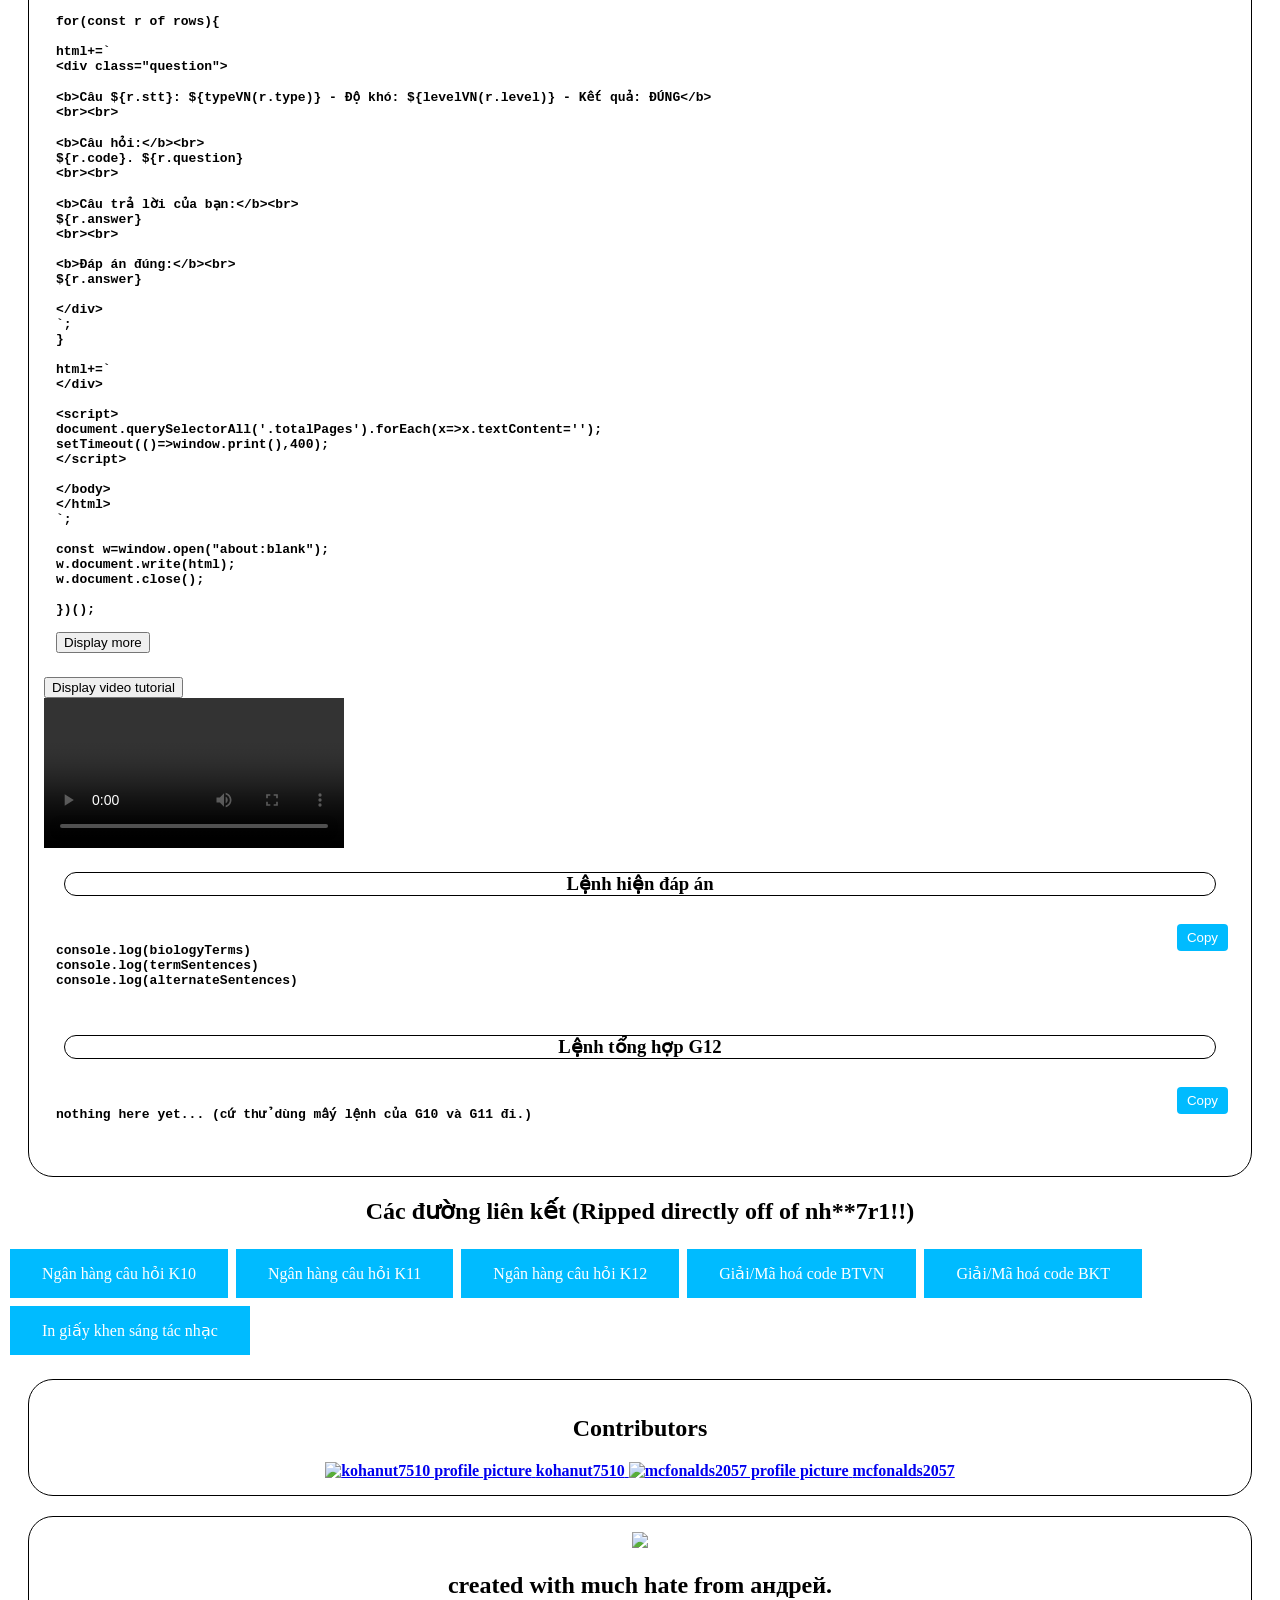
==== commit a34da66d: "Update index.html" ====
--- a/index.html
+++ b/index.html
@@ -20,260 +20,440 @@
         </head>
       </div>
       <div>
-      <section>
-        <center><h2>Các câu lệnh</h2></center>
-        <h3>Lệnh tổng hợp (Chỉ cho các bài dạng cũ!!)</h3>
+
+<section class="grade-section">
+  <h2>Các câu lệnh</h2>
+
+  <div class="grade-tabs">
+    <button class="grade-tab active" type="button" onclick="showGrade('g10', this)">
+      G10
+    </button>
+
+    <button class="grade-tab" type="button" onclick="showGrade('g11', this)">
+      G11
+    </button>
+
+    <button class="grade-tab" type="button" onclick="showGrade('g12', this)">
+      G12
+    </button>
+  </div>
+
+  <div class="grade-content active" data-grade="g10">
+    <!-- Put all your current G10 content here -->
+      <h3>Lệnh tổng hợp (Chỉ cho các bài dạng cũ!!)</h3>
+
+      <div class="code-box">
+        <button class="copy-btn" onclick="copyCode(this)">Copy</button>
+        <pre><code>
+state.videoWatched = 100;
+showSection('selectionSection');
+updateProgress(35);
+['contextmenu','keydown','selectstart','copy'].forEach(ev => {
+  document.addEventListener(ev, e => e.stopImmediatePropagation(), true);
+});
+const all = {};
+for (const type of Object.keys(encryptedQuestionBank)) {
+  all[type] = {};
+  for (const diff of Object.keys(encryptedQuestionBank[type])) {
+    all[type][diff] = getQuestions(type, diff);
+  }
+}
+console.log(all);
+        </code></pre>
+      </div>
+
+      <div class="tutorial-card">
+        <div class="tutorial-button-row">
+          <button class="tutorial-toggle" type="button" onclick="toggleTutorial(this)">
+            Display video tutorial
+          </button>
+        </div>
+
+        <div class="tutorial-body">
+          <div class="video-frame">
+            <video controls preload="metadata" playsinline>
+              <source src="./videos/combo.mp4" type="video/mp4">
+              Your browser does not support the video tag.
+            </video>
+          </div>
+        </div>
+      </div>
+
+      <h3>Các câu lệnh chi tiết</h3>
+      <h4>- Giải mã hoá đáp án:</h4>
+
+      <div class="code-box">
+        <button class="copy-btn" onclick="copyCode(this)">Copy</button>
+        <pre><code>
+const all = {};
+for (const type of Object.keys(encryptedQuestionBank)) {
+  all[type] = {};
+  for (const diff of Object.keys(encryptedQuestionBank[type])) {
+    all[type][diff] = getQuestions(type, diff);
+  }
+}
+        </code></pre>
+      </div>
+
+      <div class="tutorial-card">
+        <div class="tutorial-button-row">
+          <button class="tutorial-toggle" type="button" onclick="toggleTutorial(this)">
+            Display video tutorial
+          </button>
+        </div>
+
+        <div class="tutorial-body">
+          <div class="video-frame">
+            <video controls preload="metadata" playsinline>
+              <source src="./videos/unencrypt.mp4" type="video/mp4">
+              Your browser does not support the video tag.
+            </video>
+          </div>
+        </div>
+      </div>
+
+      <h4>- Cho phép sử dụng phím tắt (Như F12,...):</h4>
+
+      <div class="code-box">
+        <button class="copy-btn" onclick="copyCode(this)">Copy</button>
+        <pre><code>
+['contextmenu','keydown','selectstart','copy'].forEach(ev => {
+  document.addEventListener(ev, e => e.stopImmediatePropagation(), true);
+});
+        </code></pre>
+      </div>
+
+      <div class="tutorial-card">
+        <div class="tutorial-button-row">
+          <button class="tutorial-toggle" type="button" onclick="toggleTutorial(this)">
+            Display video tutorial
+          </button>
+        </div>
+
+        <div class="tutorial-body">
+          <div class="video-frame">
+            <video controls preload="metadata" playsinline>
+              <source src="./videos/shortcuts.mp4" type="video/mp4">
+              Your browser does not support the video tag.
+            </video>
+          </div>
+        </div>
+      </div>
+
+      <h4>- Bỏ qua video:</h4>
+
+      <div class="code-box">
+        <button class="copy-btn" onclick="copyCode(this)">Copy</button>
+        <pre><code>
+state.videoWatched = 100;
+showSection('selectionSection');
+updateProgress(35);
+        </code></pre>
+      </div>
+
+      <div class="tutorial-card">
+        <div class="tutorial-button-row">
+          <button class="tutorial-toggle" type="button" onclick="toggleTutorial(this)">
+            Display video tutorial
+          </button>
+        </div>
+
+        <div class="tutorial-body">
+          <div class="video-frame">
+            <video controls preload="metadata" playsinline>
+              <source src="./videos/skipvideo.mp4" type="video/mp4">
+              Your browser does not support the video tag.
+            </video>
+          </div>
+        </div>
+      </div>
+    
+      <h4>- Phá Anti-Cheat (Cho các bài dạng mới (~ Bài 20-) - big thanks to <a href="https://github.com/mcfonalds2057" class="a">mcfonalds2057</a> for this hack</h4>
+      <h4>Lưu ý: Phải dùng sau khi bật video, sau khi dùng phải skip luôn video, vẫn không thể thoát bài khi làm!!)</h4>
+      <div class="code-box collapsible">
+        <button class="copy-btn" onclick="copyCode(this)">Copy</button>
+          <pre><code>
+(() => {
+  console.clear();
+  console.log("🚀 Đang vô hiệu hóa hệ thống cảnh báo / khóa bài...");
+
+  /* =========================
+    1. TẮT HÀM CẢNH BÁO
+  ========================= */
+  window.showSecurityWarning = () => {};
+  window.hideSecurityWarning = () => {};
+  window.closeSecurityWarning = () => {};
+
+  /* =========================
+    2. TẮT KHÓA BÀI THI
+  ========================= */
+  window.isExamLocked = () => false;
+
+  /* =========================
+    3. RESET BIẾN VI PHẠM
+  ========================= */
+  window.tabSwitchCount = 0;
+  window.devtoolsOpen = false;
+
+  if (window.state) {
+    window.state.isQuizActive = true;
+  }
+
+  /* =========================
+    4. ẨN OVERLAY CẢNH BÁO
+  ========================= */
+  const overlay = document.getElementById("securityOverlay");
+  if (overlay) {
+    overlay.style.display = "none";
+    overlay.remove?.();
+  }
+
+  const msg = document.getElementById("securityMsg");
+  if (msg) msg.textContent = "";
+
+  const count = document.getElementById("securityCount");
+  if (count) count.textContent = "";
+
+  const btn = document.getElementById("securityConfirmBtn");
+  if (btn) btn.style.display = "block";
+
+  /* =========================
+    5. GỠ EVENT CHẶN
+  ========================= */
+  const newDoc = document.documentElement.cloneNode(true);
+  document.replaceChild(newDoc, document.documentElement);
+
+  /* =========================
+    6. KHÔI PHỤC COPY / CHỌN TEXT / CHUỘT PHẢI
+  ========================= */
+  const style = document.createElement("style");
+  style.innerHTML = `
+    *{
+      user-select:auto !important;
+      -webkit-user-select:auto !important;
+      -moz-user-select:auto !important;
+      -ms-user-select:auto !important;
+      pointer-events:auto !important;
+    }
+    body{
+      overflow:auto !important;
+    }
+  `;
+  document.head.appendChild(style);
+
+  document.oncontextmenu = null;
+  document.onkeydown = null;
+  document.onkeyup = null;
+  document.oncopy = null;
+  document.oncut = null;
+  document.onpaste = null;
+  document.onselectstart = null;
+  document.onvisibilitychange = null;
+  window.onblur = null;
+  window.onfocus = null;
+
+  /* =========================
+    7. DỪNG TIMER / INTERVAL
+  ========================= */
+  for (let i = 1; i < 10000; i++) {
+    clearInterval(i);
+    clearTimeout(i);
+  }
+
+  /* =========================
+    8. CHẶN ALERT / CONFIRM
+  ========================= */
+  window.alert = () => {};
+  window.confirm = () => true;
+  window.prompt = () => null;
+
+  console.log("✅ Đã tắt toàn bộ thông báo + hệ thống khóa bài + anti-cheat.");
+})();
+          </code></pre>
+      </div>
+
+      <div class="tutorial-card">
+        <div class="tutorial-button-row">
+          <button class="tutorial-toggle" type="button" onclick="toggleTutorial(this)">
+            Display video tutorial
+          </button>
+        </div>
+
+        <div class="tutorial-body">
+          <div class="video-frame">
+            <video controls preload="metadata" playsinline>
+              <source src="./videos/antianticheat.mp4" type="video/mp4">
+              Your browser does not support the video tag.
+            </video>
+          </div>
+        </div>
+      </div>
+
+      <h3>Các câu lệnh bonus (dangerous code ooooh (•̪ o •̪) )</h3>
+      <h4>- Full bộ câu hỏi EZ (hoá ngu thật đấy, đừng dùng... ;3):</h4>
+
+      <div class="code-box">
+        <button class="copy-btn" onclick="copyCode(this)">Copy</button>
+        <pre><code>
+adjustDifficulty = function(type, isCorrect) {
+    const typeData = state.questionsPerType[type];
+    typeData.difficulty = 'easy';
+};
+        </code></pre>
+      </div>
+
+      <div class="tutorial-card">
+        <div class="tutorial-button-row">
+          <button class="tutorial-toggle" type="button" onclick="toggleTutorial(this)">
+            Display video tutorial
+          </button>
+        </div>
+
+        <div class="tutorial-body">
+          <div class="video-frame">
+            <video controls preload="metadata" playsinline>
+              <source src="./videos/easygame.mp4" type="video/mp4">
+              Your browser does not support the video tag.
+            </video>
+          </div>
+        </div>
+      </div>
+
+      <h4>- Full điểm - big thanks to <a href="https://github.com/kohanut7510" class="a">kohanut7510</a> and <a href="https://github.com/mcfonalds2057" class="a">mcfonalds2057</a> for this hack (lệnh OP nhất chiangu !! (°ㅁ°˶ )):</h4>
+
+      <div class="code-box multi-code-box collapsible">
+        <button class="copy-btn" onclick="copyCode(this)">Copy</button>
+
+        <div class="code-tabs">
+          <button class="code-tab active" type="button" onclick="showCodeTab(this, 'unencrypted')">
+            Bài không bị mã hóa
+          </button>
+
+          <button class="code-tab" type="button" onclick="showCodeTab(this, 'encrypted')">
+            Bài bị mã hoá
+          </button>
+        </div>
+
+        <pre class="code-panel active" data-code-panel="unencrypted">
+          <code data-code-file="./unencrypted.txt">Loading...</code>
+        </pre>
+
+        <pre class="code-panel" data-code-panel="encrypted">
+          <code data-code-file="./encrypted.txt">Loading...</code>
+        </pre>
+      </div>
+
+      <div class="tutorial-card">
+        <div class="tutorial-button-row">
+          <button class="tutorial-toggle" type="button" onclick="toggleTutorial(this)">
+            Display video tutorial
+          </button>
+        </div>
+
+        <div class="tutorial-body">
+          <div class="video-frame">
+            <video controls preload="metadata" playsinline>
+              <source src="./videos/nuke.mp4" type="video/mp4">
+              Your browser does not support the video tag.
+            </video>
+          </div>
+        </div>
+      </div>
+  </div>
+
+  <div class="grade-content" data-grade="g11">
+    <!-- Put your G11 content here -->
+
+    <h3>Lệnh hiện đáp án</h3>
 
     <div class="code-box">
-    <button class="copy-btn" onclick="copyCode(this)">Copy</button>
-    <pre><code>
-    state.videoWatched = 100;
-    showSection('selectionSection');
-    updateProgress(35);
-    ['contextmenu','keydown','selectstart','copy'].forEach(ev => {
-      document.addEventListener(ev, e => e.stopImmediatePropagation(), true);
-    });
-    const all = {};
-    for (const type of Object.keys(encryptedQuestionBank)) {
-      all[type] = {};
-      for (const diff of Object.keys(encryptedQuestionBank[type])) {
-        all[type][diff] = getQuestions(type, diff);
-      }
-    }
-    console.log(all);
-    </code></pre>
+      <button class="copy-btn" onclick="copyCode(this)">Copy</button>
+      <pre><code>
+console.log(biologyTerms)
+console.log(termSentences)
+console.log(alternateSentences)
+      </code></pre>
     </div>
-
-          <h3>Các câu lệnh chi tiết</h3>
-          <h4>- Giải mã hoá đáp án:</h4>
+  </div>
+
+  <div class="grade-content" data-grade="g12">
+    <!-- Put your G12 content here -->
+
+    <h3>Lệnh tổng hợp G12</h3>
 
     <div class="code-box">
-    <button class="copy-btn" onclick="copyCode(this)">Copy</button>
-    <pre><code>
-    const all = {};
-    for (const type of Object.keys(encryptedQuestionBank)) {
-      all[type] = {};
-      for (const diff of Object.keys(encryptedQuestionBank[type])) {
-        all[type][diff] = getQuestions(type, diff);
-      }
-    }
-    </code></pre>
+      <button class="copy-btn" onclick="copyCode(this)">Copy</button>
+      <pre><code>
+nothing here yet... (cứ thử dùng mấy lệnh của G10 và G11 đi.)
+      </code></pre>
     </div>
-
-          <h4>- Cho phép sử dụng phím tắt (Như F12,...):</h4>
-
-    <div class="code-box">
-    <button class="copy-btn" onclick="copyCode(this)">Copy</button>
-    <pre><code>
-    ['contextmenu','keydown','selectstart','copy'].forEach(ev => {
-      document.addEventListener(ev, e => e.stopImmediatePropagation(), true);
-    });
-    </code></pre>
+  </div>
+</section>
+
+<div>
+  <div class="buttons">
+    <h2>Các đường liên kết (Ripped directly off of nh**7r1!!)</h2>
+    <a href="questionbank10.html" class="button">Ngân hàng câu hỏi K10</a>
+    <a href="questionbank11.html" class="button">Ngân hàng câu hỏi K11</a>
+    <a href="questionbank12.html" class="button">Ngân hàng câu hỏi K12</a>
+    <a href="DecryptorHW.html" class="button">Giải/Mã hoá code BTVN</a>
+    <a href="DecryptorTEST.html" class="button">Giải/Mã hoá code BKT</a>
+    <a href="CertificateMaker.html" class="button">In giấy khen sáng tác nhạc</a>
+  </div>
+</div>
+      
+<div>
+  <footer>
+    <h2>Contributors</h2>
+    <div class="contributors-list">
+      <a class="contributor-card" href="https://github.com/kohanut7510" target="_blank" rel="noopener noreferrer">
+        <img src="https://avatars.githubusercontent.com/u/152503283?v=4" alt="kohanut7510 profile picture">
+        <span>kohanut7510</span>
+      </a>
+
+      <a class="contributor-card" href="https://github.com/mcfonalds2057" target="_blank" rel="noopener noreferrer">
+        <img src="https://avatars.githubusercontent.com/u/191731175?v=4" alt="mcfonalds2057 profile picture">
+        <span>mcfonalds2057</span>
+      </a>
     </div>
-
-          <h4>- Bỏ qua video:</h4>
-
-    <div class="code-box">
-    <button class="copy-btn" onclick="copyCode(this)">Copy</button>
-    <pre><code>
-    state.videoWatched = 100;
-    showSection('selectionSection');
-    updateProgress(35);
-    </code></pre>
-    </div>
-
-          <h4>- Phá Anti-Cheat (Cho các bài dạng mới (~ Bài 20-) - big thanks to <a href="https://github.com/mcfonalds2057" class="a">mcfonalds2057</a> for this hack</h4>
-          <h4>Lưu ý: Phải dùng sau khi bật video, sau khi dùng phải skip luôn video, vẫn không thể thoát bài khi làm!!)</h4>
-    <div class="code-box collapsible">
-    <button class="copy-btn" onclick="copyCode(this)">Copy</button>
-    <pre><code>
-    (() => {
-      console.clear();
-      console.log("🚀 Đang vô hiệu hóa hệ thống cảnh báo / khóa bài...");
-
-      /* =========================
-        1. TẮT HÀM CẢNH BÁO
-      ========================= */
-      window.showSecurityWarning = () => {};
-      window.hideSecurityWarning = () => {};
-      window.closeSecurityWarning = () => {};
-
-      /* =========================
-        2. TẮT KHÓA BÀI THI
-      ========================= */
-      window.isExamLocked = () => false;
-
-      /* =========================
-        3. RESET BIẾN VI PHẠM
-      ========================= */
-      window.tabSwitchCount = 0;
-      window.devtoolsOpen = false;
-
-      if (window.state) {
-        window.state.isQuizActive = true;
-      }
-
-      /* =========================
-        4. ẨN OVERLAY CẢNH BÁO
-      ========================= */
-      const overlay = document.getElementById("securityOverlay");
-      if (overlay) {
-        overlay.style.display = "none";
-        overlay.remove?.();
-      }
-
-      const msg = document.getElementById("securityMsg");
-      if (msg) msg.textContent = "";
-
-      const count = document.getElementById("securityCount");
-      if (count) count.textContent = "";
-
-      const btn = document.getElementById("securityConfirmBtn");
-      if (btn) btn.style.display = "block";
-
-      /* =========================
-        5. GỠ EVENT CHẶN
-      ========================= */
-      const newDoc = document.documentElement.cloneNode(true);
-      document.replaceChild(newDoc, document.documentElement);
-
-      /* =========================
-        6. KHÔI PHỤC COPY / CHỌN TEXT / CHUỘT PHẢI
-      ========================= */
-      const style = document.createElement("style");
-      style.innerHTML = `
-        *{
-          user-select:auto !important;
-          -webkit-user-select:auto !important;
-          -moz-user-select:auto !important;
-          -ms-user-select:auto !important;
-          pointer-events:auto !important;
-        }
-        body{
-          overflow:auto !important;
-        }
-      `;
-      document.head.appendChild(style);
-
-      document.oncontextmenu = null;
-      document.onkeydown = null;
-      document.onkeyup = null;
-      document.oncopy = null;
-      document.oncut = null;
-      document.onpaste = null;
-      document.onselectstart = null;
-      document.onvisibilitychange = null;
-      window.onblur = null;
-      window.onfocus = null;
-
-      /* =========================
-        7. DỪNG TIMER / INTERVAL
-      ========================= */
-      for (let i = 1; i < 10000; i++) {
-        clearInterval(i);
-        clearTimeout(i);
-      }
-
-      /* =========================
-        8. CHẶN ALERT / CONFIRM
-      ========================= */
-      window.alert = () => {};
-      window.confirm = () => true;
-      window.prompt = () => null;
-
-      console.log("✅ Đã tắt toàn bộ thông báo + hệ thống khóa bài + anti-cheat.");
-    })();
-    </code></pre>
-    </div>
-
-          <h3>Các câu lệnh bonus (dangerous code ooooh (•̪ o •̪) )</h3>
-        
-          <h4>- Full bộ câu hỏi EZ (hoá ngu thật đấy, đừng dùng... ;3):</h4>
-
-    <div class="code-box">
-    <button class="copy-btn" onclick="copyCode(this)">Copy</button>
-    <pre><code>
-    adjustDifficulty = function(type, isCorrect) {
-        const typeData = state.questionsPerType[type];
-        typeData.difficulty = 'easy';
-    };
-    </code></pre>
-    </div>
-
-          <h4>- Full điểm - big thanks to <a href="https://github.com/kohanut7510" class="a">kohanut7510</a> and <a href="https://github.com/mcfonalds2057" class="a">mcfonalds2057</a> for this hack (lệnh OP nhất chiangu !! (°ㅁ°˶ )):</h4>
-
-    <div class="code-box multi-code-box collapsible">
-      <button class="copy-btn" onclick="copyCode(this)">Copy</button>
-
-      <div class="code-tabs">
-        <button class="code-tab active" type="button" onclick="showCodeTab(this, 'unencrypted')">
-          Bài không bị mã hóa
-        </button>
-
-        <button class="code-tab" type="button" onclick="showCodeTab(this, 'encrypted')">
-          Bài bị mã hoá
-        </button>
-      </div>
-
-      <pre class="code-panel active" data-code-panel="unencrypted">
-        <code data-code-file="./unencrypted.txt">Loading...</code>
-      </pre>
-
-      <pre class="code-panel" data-code-panel="encrypted">
-        <code data-code-file="./encrypted.txt">Loading...</code>
-      </pre>
-    </div>
-
-      </div>
-      <div>
-        <div class="buttons">
-          <h2>Các đường liên kết (Ripped directly off of nh**7r1!!)</h2>
-          <a href="questionbank10.html" class="button">Ngân hàng câu hỏi K10</a>
-          <a href="questionbank11.html" class="button">Ngân hàng câu hỏi K11</a>
-          <a href="questionbank12.html" class="button">Ngân hàng câu hỏi K12</a>
-          <a href="DecryptorHW.html" class="button">Giải/Mã hoá code BTVN</a>
-          <a href="DecryptorTEST.html" class="button">Giải/Mã hoá code BKT</a>
-          <a href="CertificateMaker.html" class="button">In giấy khen sáng tác nhạc</a>
-        </div>
-      </div>
-      <div>
-        <footer>
-          <img src="./images/matikanetannhauser-mambo.gif">
-          <h2>created with much hate from андрей.</h2>
-          <p>let's not multiply our wisdom.</p>
-          <a href="https://dash.domain.digitalplat.org/signup?ref=wGlNhKVIoX" target="_blank" rel="noopener noreferrer" style="display:inline-flex;align-items:center;gap:10px;padding:9px 12px;border:1px solid #d6dbe7;border-radius:12px;background:#ffffff;color:#0f172a;text-decoration:none;font:500 13px/1.25 -apple-system,BlinkMacSystemFont,'Segoe UI',sans-serif;box-shadow:0 1px 2px rgba(15,23,42,0.06);"><span style="display:inline-flex;align-items:center;justify-content:center;padding:4px 8px;border-radius:9999px;background:#eff6ff;color:#1d4ed8;font:600 11px/1 -apple-system,BlinkMacSystemFont,'Segoe UI',sans-serif;letter-spacing:0.02em;text-transform:uppercase;">DigitalPlat</span><span style="display:flex;flex-direction:column;gap:2px;"><span style="font-weight:600;">This Website is Powered by DigitalPlat FreeDomain</span><span style="color:#475569;">Get a free domain from DigitalPlat.</span></span></a>
-          <h5>(check these guys out too, they are also better than nh**tri.)</h5>
-          <h5>(god bless github too.)</h5>
-        </footer>
-      </div>
-
-    <script src="./three.r134.min.js"></script>
-    <script src="./vanta.waves.min.js"></script>
-    <script>
-    let vantaEffect;
-
-    document.addEventListener("DOMContentLoaded", () => {
-      vantaEffect = VANTA.WAVES({
-        el: "#vanta-bg",
-        mouseControls: true,
-        touchControls: true,
-        gyroControls: false,
-        minHeight: 200.00,
-        minWidth: 200.00,
-        scale: 1.00,
-        scaleMobile: 1.00,
-        color: 0x2b80ff,
-      });
-    });
-
-    window.addEventListener("resize", () => {
-      if (vantaEffect && typeof vantaEffect.resize === "function") {
-        vantaEffect.resize();
-      }
-    });
-    </script>
-  </div>
+  </footer>
+</div>
+      
+<div>
+  <footer>
+    <img src="./images/matikanetannhauser-mambo.gif">
+    <h2>created with much hate from андрей.</h2>
+    <p>let's not multiply our wisdom.</p>
+    <a href="https://dash.domain.digitalplat.org/signup?ref=wGlNhKVIoX" target="_blank" rel="noopener noreferrer" style="display:inline-flex;align-items:center;gap:10px;padding:9px 12px;border:1px solid #d6dbe7;border-radius:12px;background:#ffffff;color:#0f172a;text-decoration:none;font:500 13px/1.25 -apple-system,BlinkMacSystemFont,'Segoe UI',sans-serif;box-shadow:0 1px 2px rgba(15,23,42,0.06);"><span style="display:inline-flex;align-items:center;justify-content:center;padding:4px 8px;border-radius:9999px;background:#eff6ff;color:#1d4ed8;font:600 11px/1 -apple-system,BlinkMacSystemFont,'Segoe UI',sans-serif;letter-spacing:0.02em;text-transform:uppercase;">DigitalPlat</span><span style="display:flex;flex-direction:column;gap:2px;"><span style="font-weight:600;">This Website is Powered by DigitalPlat FreeDomain</span><span style="color:#475569;">Get a free domain from DigitalPlat.</span></span></a>
+    <h5>(check these guys out too, they are also better than nh**tri.)</h5>
+    <h5>(god bless github too.)</h5>
+  </footer>
+</div>
+
+<script src="./three.r134.min.js"></script>
+<script src="./vanta.waves.min.js"></script>
+<script>
+let vantaEffect;
+
+document.addEventListener("DOMContentLoaded", () => {
+  vantaEffect = VANTA.WAVES({
+    el: "#vanta-bg",
+    mouseControls: true,
+    touchControls: true,
+    gyroControls: false,
+    minHeight: 200.00,
+    minWidth: 200.00,
+    scale: 1.00,
+    scaleMobile: 1.00,
+    color: 0x2b80ff,
+  });
+});
+
+window.addEventListener("resize", () => {
+  if (vantaEffect && typeof vantaEffect.resize === "function") {
+    vantaEffect.resize();
+  }
+});
+</script>
 </body>
 </html>
-
-
